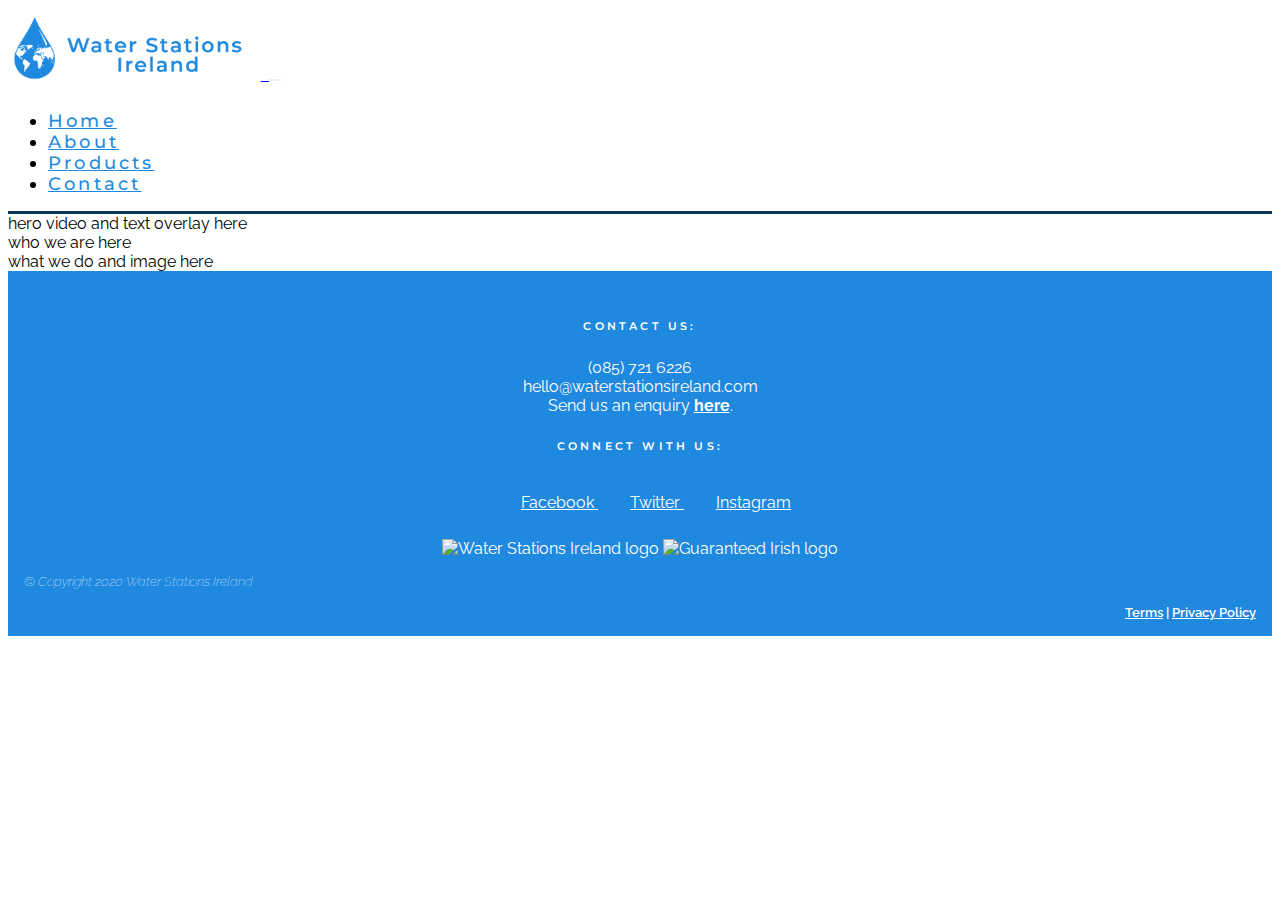
==== index.html @ 772054bf "Add second row to footer with copyright and 2 currently empty links, change colour on links:hover" ====
<!DOCTYPE html>
<html lang="en">
<head>
    <meta charset="UTF-8">
    <meta name="viewport" content="width=device-width, initial-scale=1.0">
    <link rel="stylesheet" href="https://cdn.jsdelivr.net/npm/bootstrap@4.5.3/dist/css/bootstrap.min.css" integrity="sha384-TX8t27EcRE3e/ihU7zmQxVncDAy5uIKz4rEkgIXeMed4M0jlfIDPvg6uqKI2xXr2" crossorigin="anonymous">
    <link rel="stylesheet" href="https://use.fontawesome.com/releases/v5.6.3/css/all.css" integrity="sha384-UHRtZLI+pbxtHCWp1t77Bi1L4ZtiqrqD80Kn4Z8NTSRyMA2Fd33n5dQ8lWUE00s/" crossorigin="anonymous"/>
    <link rel="stylesheet" href="assets/css/style.css" type="text/css">
    <title>Water Stations Ireland</title>
</head>
<body>
<!------------HEADER--------------------->
    <header>
        <nav class="navbar navbar-expand-lg bg-white navbar-light">
            <a class="navbar-brand" href="index.html">
                <img id="logo" src="assets/images/ws-navlogo.png" alt="Water Stations Ireland logo">
            </a>
            <button class="navbar-toggler" type="button" data-toggle="collapse" data-target="#navigation-menu" aria-controls="navbarSupportedContent" aria-expanded="false" aria-label="Toggle navigation">
                <span class="navbar-toggler-icon"></span>
            </button>
            <div class="collapse navbar-collapse justify-content-end" id="navigation-menu">
                <ul class="navbar-nav">
                        <li class="nav-item ml-4">
                            <a class="nav-link" href="">Home</a>
                        </li>
                        <li class="nav-item ml-4">
                            <a class="nav-link" href="">About</a>
                        </li>
                        <li class="nav-item ml-4">
                            <a class="nav-link" href="">Products</a>
                        </li>
                        <li class="nav-item ml-4">
                            <a class="nav-link" href="">Contact</a>
                        </li>
                </ul> 
            </div>
        </nav>
    </header>
    <!------------End of HEADER---------------->

    <!------------HERO VIDEO------------------->
    <section>
        hero video and text overlay here
    </section>
    <!------------End of HERO VIDEO------------>

    <!------------INTRO--------------------->
    <section>
        who we are here
    </section>
    

    
    <section>
        what we do and image here
    </section>
    <!------------End of INTRO-------------->

    <!------------FOOTER--------------------->
    <footer class="footer-section container-fluid">
        <div class="row">
            <div class="col-sm-4">
                <h6>Contact Us:</h6>
                <p>(085) 721 6226 <br>
                hello@waterstationsireland.com <br>
                Send us an enquiry <a href="#"><strong>here</strong></a>.
                </p>
            </div>

            <div class="col-sm-4">
                <h6>Connect With Us:</h6>
                <a href="https://www.facebook.com/waterstations.ie" target="_blank">
                    <i class="fab fa-facebook-f" aria-hidden="true"></i>
                    <span class="sr-only">Facebook</span>
                </a>
                <a href="https://twitter.com/WaterStationsIE" target="_blank">
                    <i class="fab fa-twitter" aria-hidden="true"></i>
                    <span class="sr-only">Twitter</span>
                </a>   
                <a href="https://www.instagram.com/waterstationsie/" target="_blank">
                    <i class="fab fa-instagram" aria-hidden="true"></i>
                    <span class="sr-only">Instagram</span>
                </a>    
            </div>

            <div class="col-sm-4">        
                <img class="footer-logo1" src="assets/images/ws-logo8-wt.png" alt="Water Stations Ireland logo">
                <img class="footer-logo2" src="assets/images/gi-logo1-wt.png" alt="Guaranteed Irish logo">
            </div>    
        </div>
        <div class="row">
            <div class="col footer-copyright">
            <em>&copy; Copyright 2020 Water Stations Ireland</em>
            </div>
            <div class="col footer-terms">
            <a href="#">Terms</a> | <a href="#">Privacy Policy</a>
            </div>
        </div>
    </footer>
    <!------------End of FOOTER--------------------->

<script src="https://code.jquery.com/jquery-3.5.1.slim.min.js" integrity="sha384-DfXdz2htPH0lsSSs5nCTpuj/zy4C+OGpamoFVy38MVBnE+IbbVYUew+OrCXaRkfj" crossorigin="anonymous"></script>
<script src="https://cdn.jsdelivr.net/npm/bootstrap@4.5.3/dist/js/bootstrap.bundle.min.js" integrity="sha384-ho+j7jyWK8fNQe+A12Hb8AhRq26LrZ/JpcUGGOn+Y7RsweNrtN/tE3MoK7ZeZDyx" crossorigin="anonymous"></script>    
</body>
</html>
---- assets/css/style.css ----
@import url('https://fonts.googleapis.com/css2?family=Montserrat:ital,wght@0,300;0,400;0,500;0,600;0,700;1,300;1,400;1,500;1,600;1,700&family=Raleway:ital,wght@0,300;0,400;0,500;0,600;0,700;1,300;1,400;1,500;1,600;1,700&display=swap');

/*-------------------------General----------------------- */
body {
    font-family: "Raleway", sans-serif;
}

/*-------------------------Header----------------------- */ 
#logo {
    height: 4rem;
}

.navbar {
    padding-top: 0.5rem;
    font-family: "Montserrat", sans-serif;
    font-size: 110%;
    font-weight: 500;
    letter-spacing: 0.2rem;
    border-bottom: .2rem solid #0C375A;
}

.navbar-brand {
    margin-right: 0;
}

.navbar-toggler {
    border: none;
    font-size: 120%;;
}

.navbar-collapse {
    padding-top: .5rem;
}

.navbar-light .navbar-nav .nav-link {
    color: #1F89E0;
}

.navbar-light .navbar-nav .nav-link:hover {
    color: #0C375A;
}

/*-------------------------Home Page-------------------- */ 

/*-------------------------About Page------------------- */ 

/*----------------------Products Page----------------- */ 

/*----------------------Contact Page-------------------- */ 

/*-------------------------Footer----------------------- */ 

.footer-section {
    color: #ffffff;
    background-color: #1F89E0;
    text-align: center;
    padding: 1.5rem 1rem 1rem 1rem;
}

.footer-section h6 {
    font-family: "Montserrat", sans-serif;
    text-transform: uppercase;
    font-weight: 600;
    letter-spacing: 0.2rem;  
}

.footer-section a {
    color: #ffffff;
}

.footer-section a:hover {
    color: #161412;
    text-decoration: none;
}

.footer-section a i {
    font-size: xx-large;
    padding: 1rem;
}

.footer-logo1 {
    height: 5rem;
    margin-top: 1rem;
}

.footer-logo2 {
    height: 4rem;
    margin-top: 1rem;
    padding-top: 0.5rem;
}

.footer-copyright {
    font-size: 80%;
    font-weight: 100;
    margin-top: 1rem;
    text-align: left;
}

.footer-terms {
    font-size: 80%;
    font-weight: 600;
    margin-top: 1rem;
    text-align: right;
}
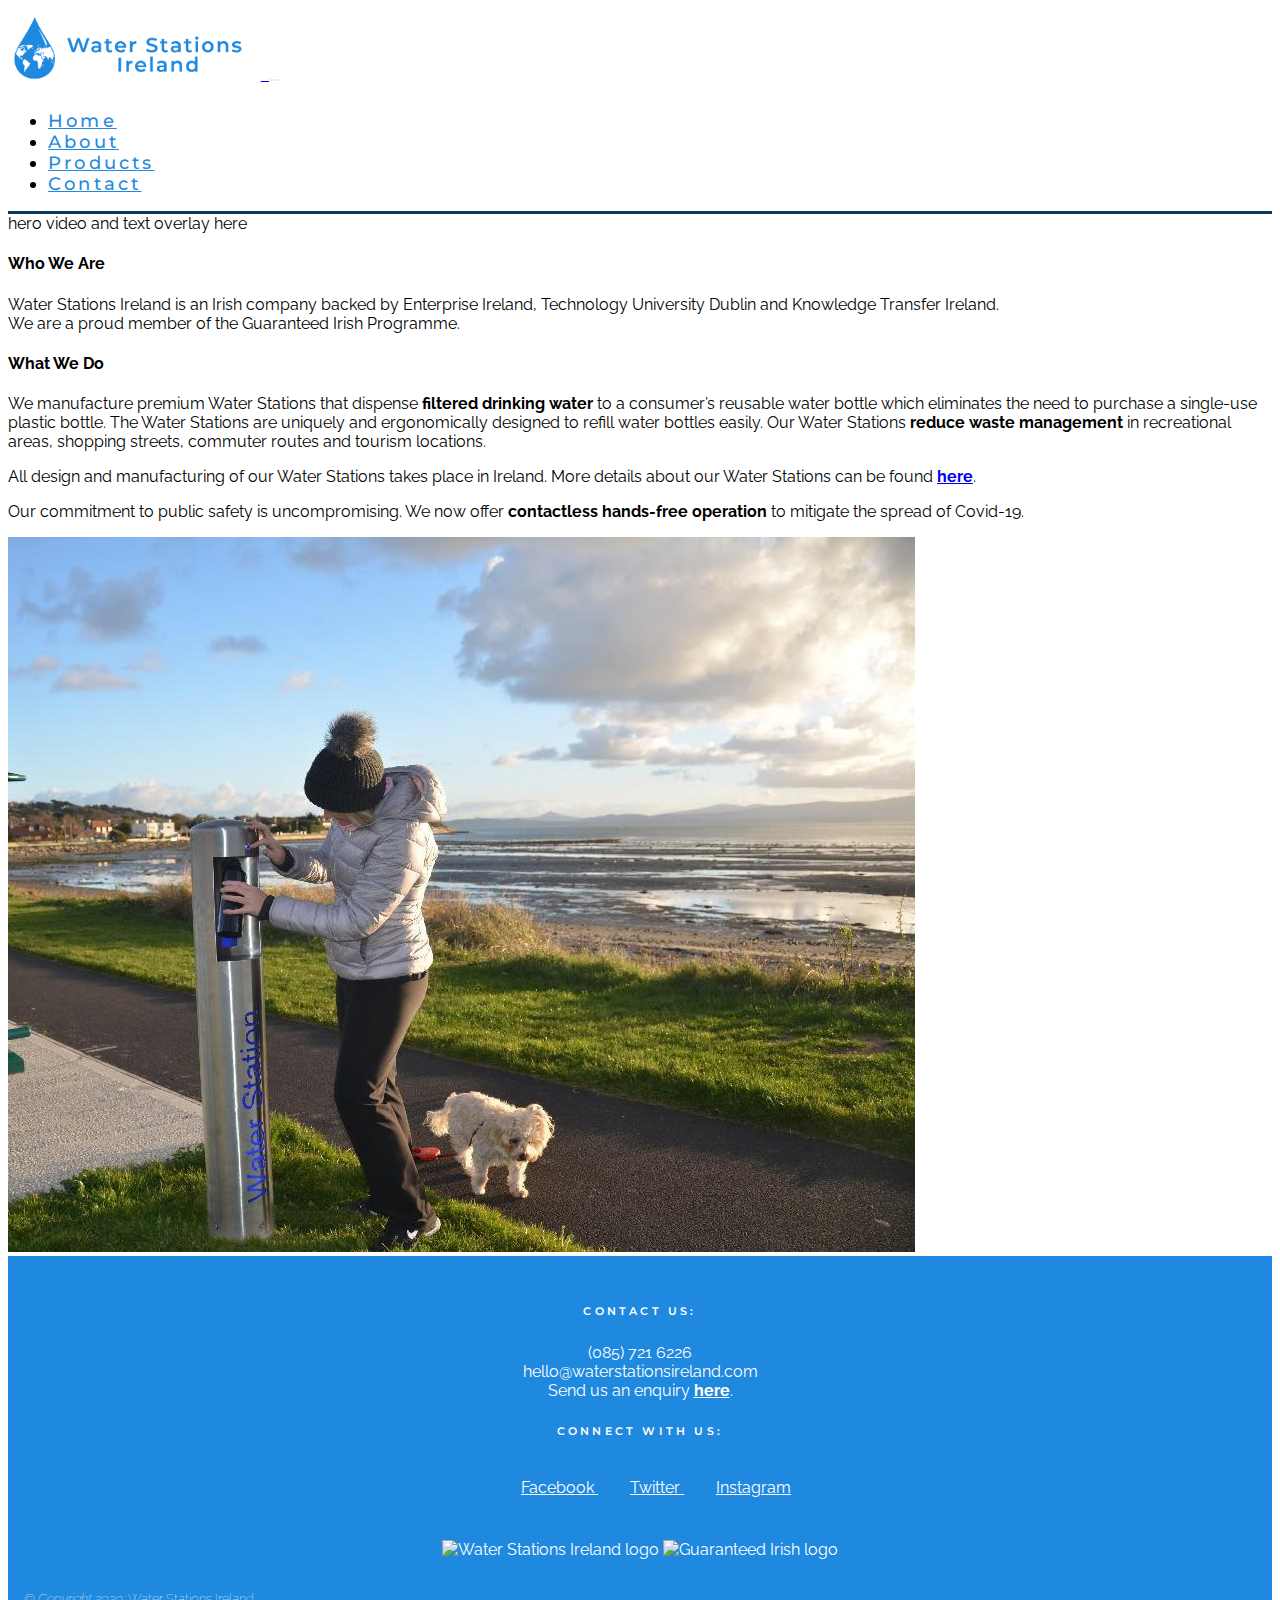
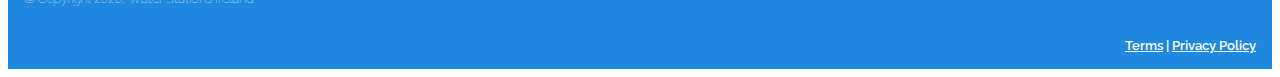
==== commit 09c05330: "Add text and home image to introduction section on home page with bootstrap grid use" ====
--- a/index.html
+++ b/index.html
@@ -45,15 +45,44 @@
     <!------------End of HERO VIDEO------------>
 
     <!------------INTRO--------------------->
-    <section>
-        who we are here
-    </section>
+    <div class="container-fluid">
+        <div class="who-section">
+            <h4>Who We Are</h4>
+            <p>
+                Water Stations Ireland is an Irish company backed by Enterprise Ireland, 
+                Technology University Dublin and Knowledge Transfer Ireland.<br> 
+                We are a proud member of the Guaranteed Irish Programme.       
+            </p>
+        </div>
+
+        <div class="row what-section">
+            <div class="col-lg-6 intro-section">
+            <h4>What We Do</h4>
+            <p>
+                We manufacture premium Water Stations that dispense <strong>filtered drinking water</strong>
+                to a consumer’s reusable water bottle which eliminates the need to purchase a 
+                single-use plastic bottle. The Water Stations are uniquely and ergonomically 
+                designed to refill water bottles easily. Our Water Stations <strong>reduce waste 
+                management</strong> in recreational areas, shopping streets, commuter routes and tourism 
+                locations.
+            </p>
+            <p>
+                All design and manufacturing of our Water Stations takes place in Ireland. More details 
+                about our Water Stations can be found <a href="#"><strong>here</strong></a>.
+            </p>
+            <p>
+                Our commitment to public safety is uncompromising. We now offer <strong>contactless hands-free 
+                operation</strong> to mitigate the spread of Covid-19.
+            </p>
+            </div>
+
+            <div class="col-lg-6 home-image">
+                <img src="assets/images/home-image.jpg" alt="Water Station being used by a woman to refill water bottle">
+            </div>
+        </div>
     
-
     
-    <section>
-        what we do and image here
-    </section>
+    </div>
     <!------------End of INTRO-------------->
 
     <!------------FOOTER--------------------->
@@ -90,7 +119,7 @@
         </div>
         <div class="row">
             <div class="col footer-copyright">
-            <em>&copy; Copyright 2020 Water Stations Ireland</em>
+            <em>&copy; Copyright 2020;</em> Water Stations Ireland
             </div>
             <div class="col footer-terms">
             <a href="#">Terms</a> | <a href="#">Privacy Policy</a>
--- a/assets/css/style.css
+++ b/assets/css/style.css
@@ -42,6 +42,8 @@
 
 /*-------------------------Home Page-------------------- */ 
 
+
+
 /*-------------------------About Page------------------- */ 
 
 /*----------------------Products Page----------------- */ 
@@ -85,20 +87,22 @@
 
 .footer-logo2 {
     height: 4rem;
-    margin-top: 1rem;
+    margin-top: 2rem;
     padding-top: 0.5rem;
 }
 
 .footer-copyright {
     font-size: 80%;
     font-weight: 100;
-    margin-top: 1rem;
+    padding-top: 2rem;
     text-align: left;
 }
 
 .footer-terms {
     font-size: 80%;
     font-weight: 600;
-    margin-top: 1rem;
+    padding-top: 2rem;
     text-align: right;
-}+}
+
+/*------------------Media Queries----------------------- */ 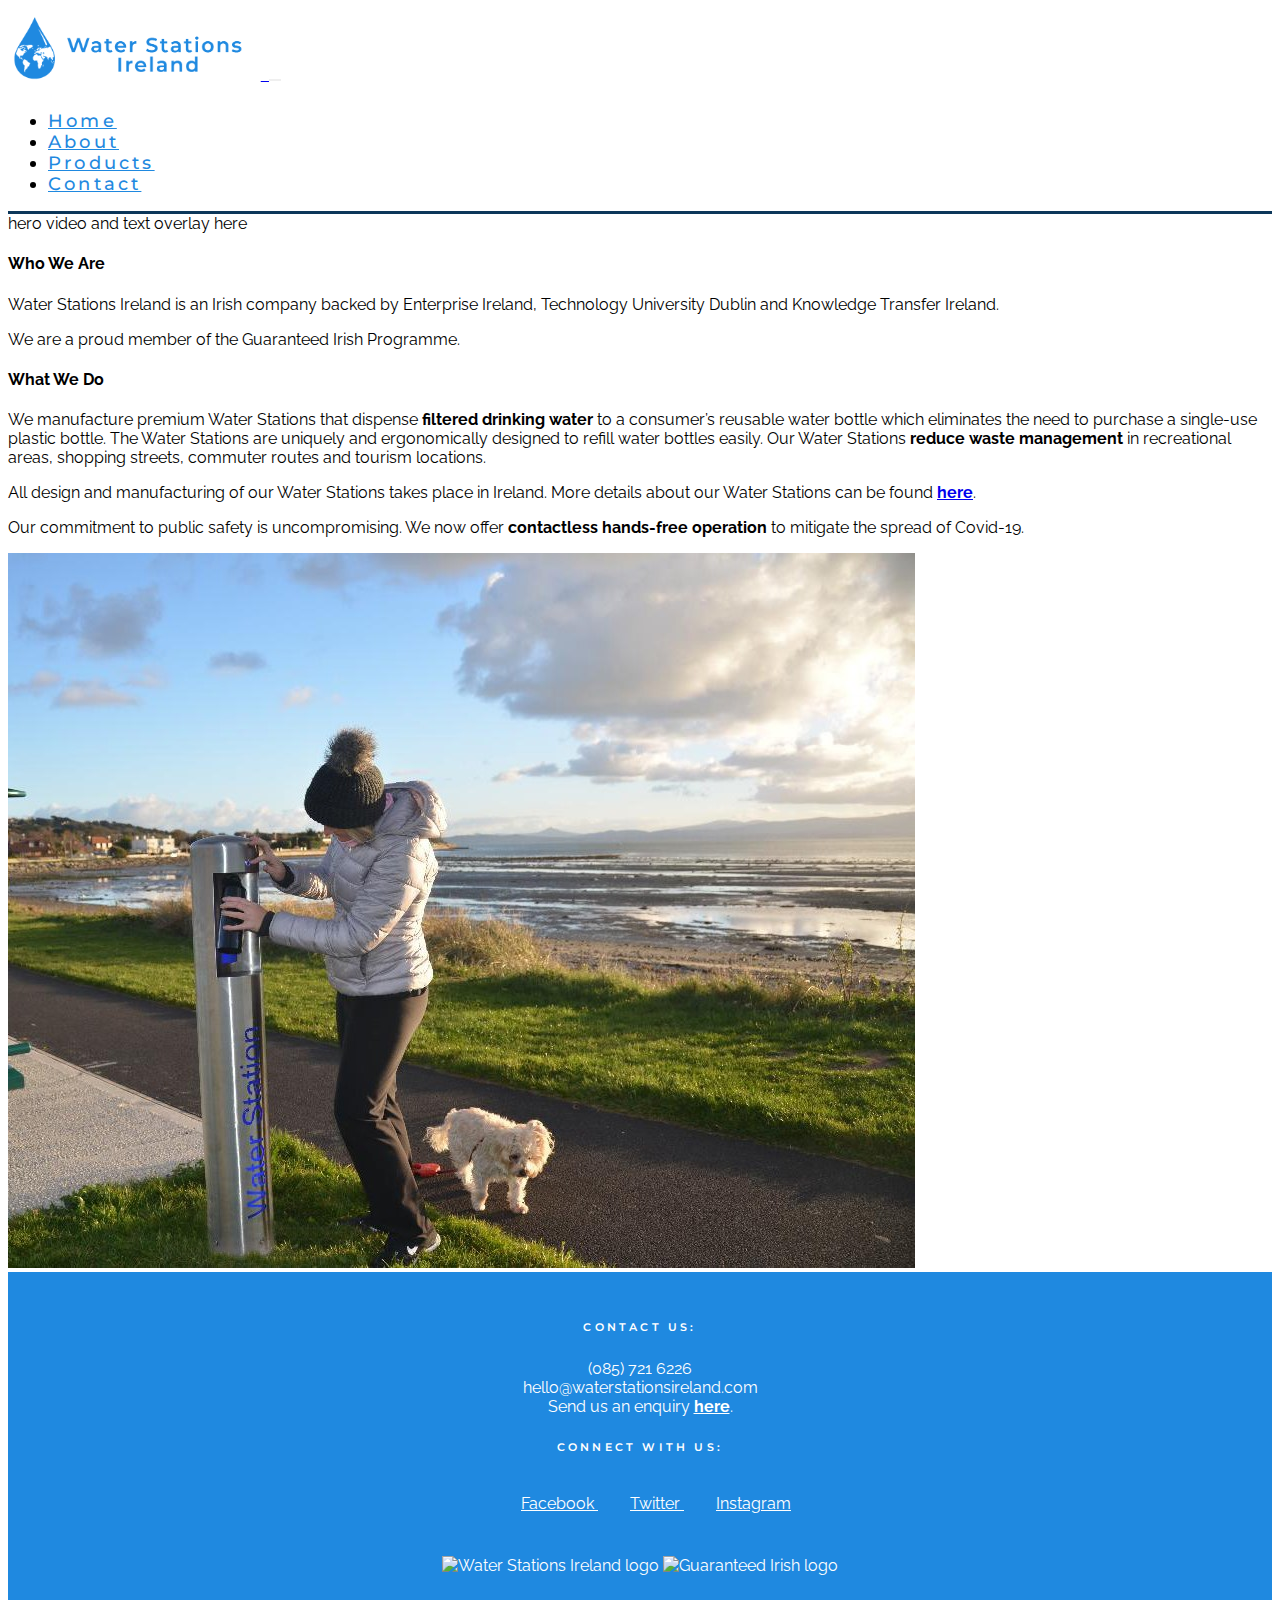
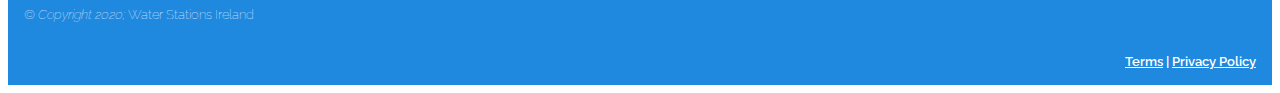
==== commit efcfa18f: "Fix layout issue in introduction section on home page" ====
--- a/index.html
+++ b/index.html
@@ -50,34 +50,36 @@
             <h4>Who We Are</h4>
             <p>
                 Water Stations Ireland is an Irish company backed by Enterprise Ireland, 
-                Technology University Dublin and Knowledge Transfer Ireland.<br> 
-                We are a proud member of the Guaranteed Irish Programme.       
+                Technology University Dublin and Knowledge Transfer Ireland.       
+            </p>
+            <p>
+                We are a proud member of the Guaranteed Irish Programme.
             </p>
         </div>
 
         <div class="row what-section">
             <div class="col-lg-6 intro-section">
-            <h4>What We Do</h4>
-            <p>
-                We manufacture premium Water Stations that dispense <strong>filtered drinking water</strong>
-                to a consumer’s reusable water bottle which eliminates the need to purchase a 
-                single-use plastic bottle. The Water Stations are uniquely and ergonomically 
-                designed to refill water bottles easily. Our Water Stations <strong>reduce waste 
-                management</strong> in recreational areas, shopping streets, commuter routes and tourism 
-                locations.
-            </p>
-            <p>
-                All design and manufacturing of our Water Stations takes place in Ireland. More details 
-                about our Water Stations can be found <a href="#"><strong>here</strong></a>.
-            </p>
-            <p>
-                Our commitment to public safety is uncompromising. We now offer <strong>contactless hands-free 
-                operation</strong> to mitigate the spread of Covid-19.
-            </p>
+                <h4>What We Do</h4>
+                <p>
+                    We manufacture premium Water Stations that dispense <strong>filtered drinking water</strong>
+                    to a consumer’s reusable water bottle which eliminates the need to purchase a 
+                    single-use plastic bottle. The Water Stations are uniquely and ergonomically 
+                    designed to refill water bottles easily. Our Water Stations <strong>reduce waste 
+                    management</strong> in recreational areas, shopping streets, commuter routes and tourism 
+                    locations.
+                </p>
+                <p>
+                    All design and manufacturing of our Water Stations takes place in Ireland. More details 
+                    about our Water Stations can be found <a href="#"><strong>here</strong></a>.
+                </p>
+                <p>
+                    Our commitment to public safety is uncompromising. We now offer <strong>contactless hands-free 
+                    operation</strong> to mitigate the spread of Covid-19.
+                </p>
             </div>
 
             <div class="col-lg-6 home-image">
-                <img src="assets/images/home-image.jpg" alt="Water Station being used by a woman to refill water bottle">
+                <img class="img-fluid" src="assets/images/home-image.jpg" alt="Water Station being used by a woman to refill water bottle">
             </div>
         </div>
     
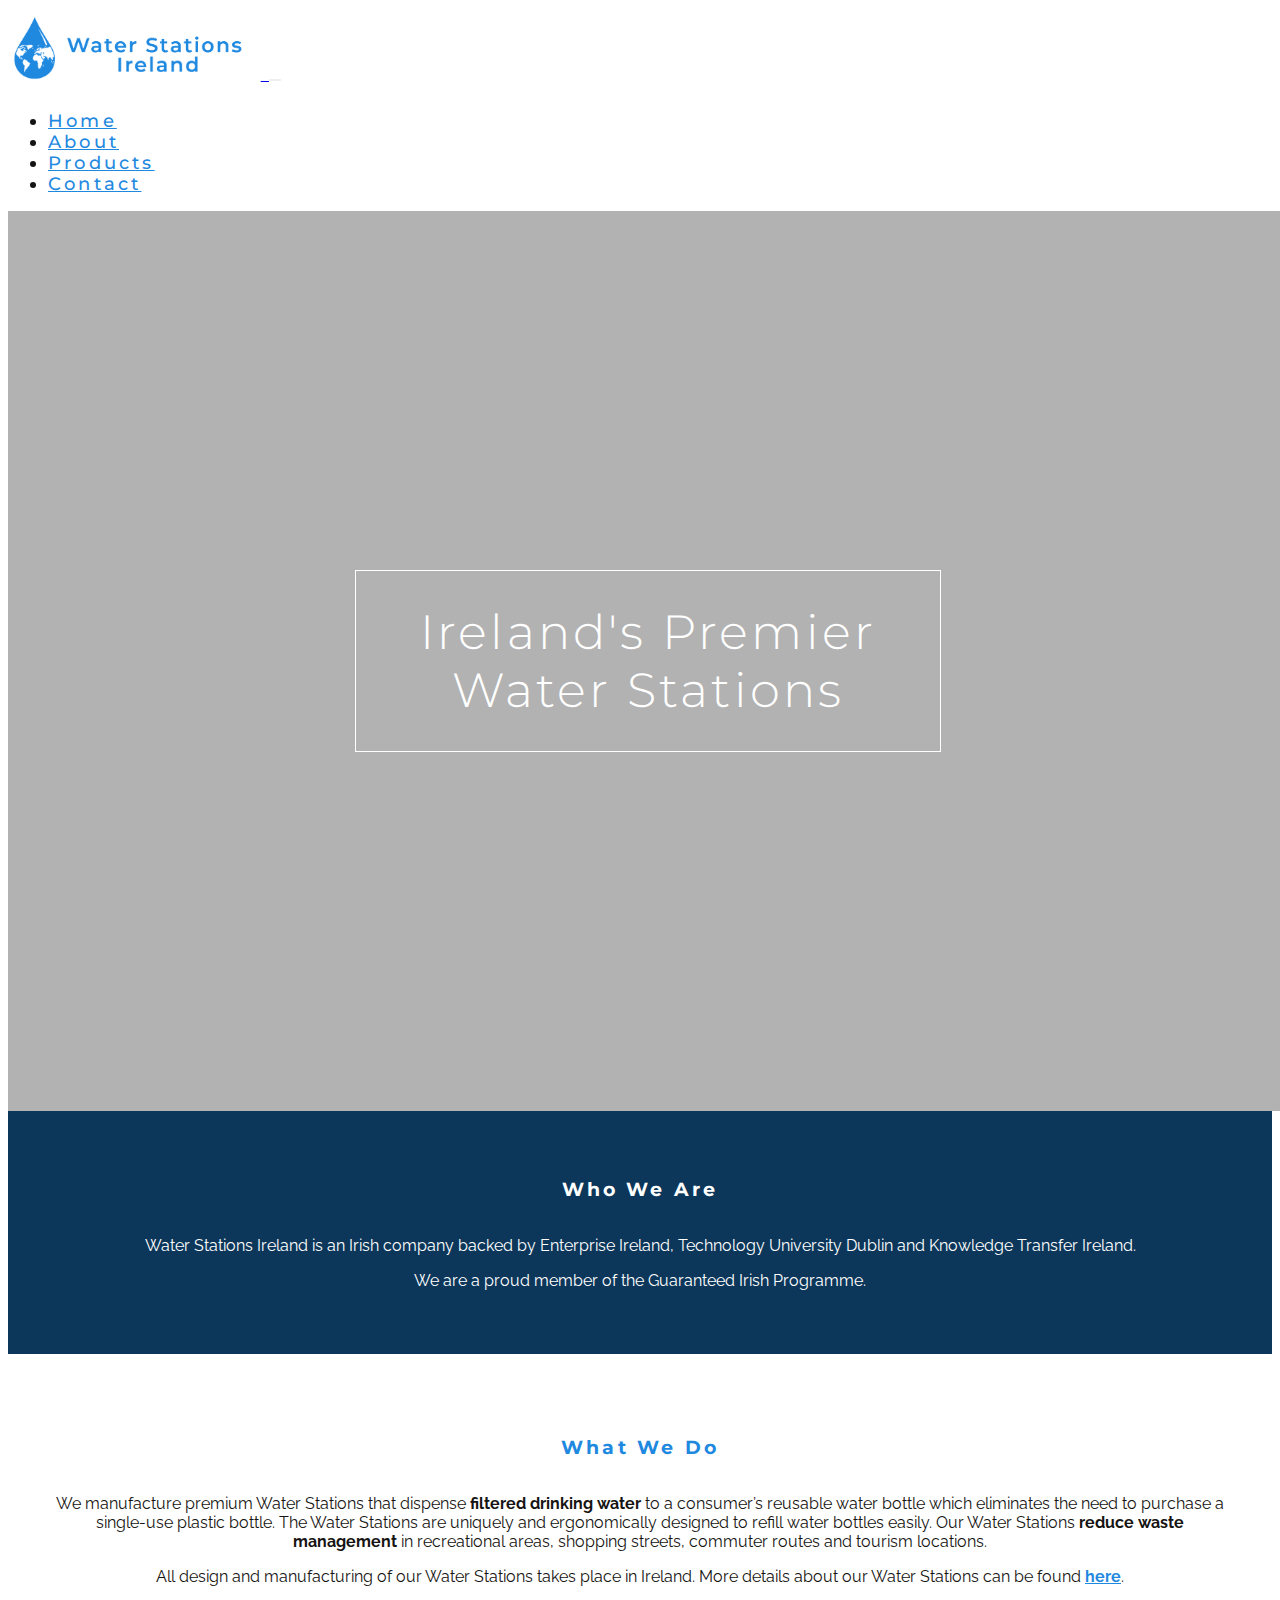
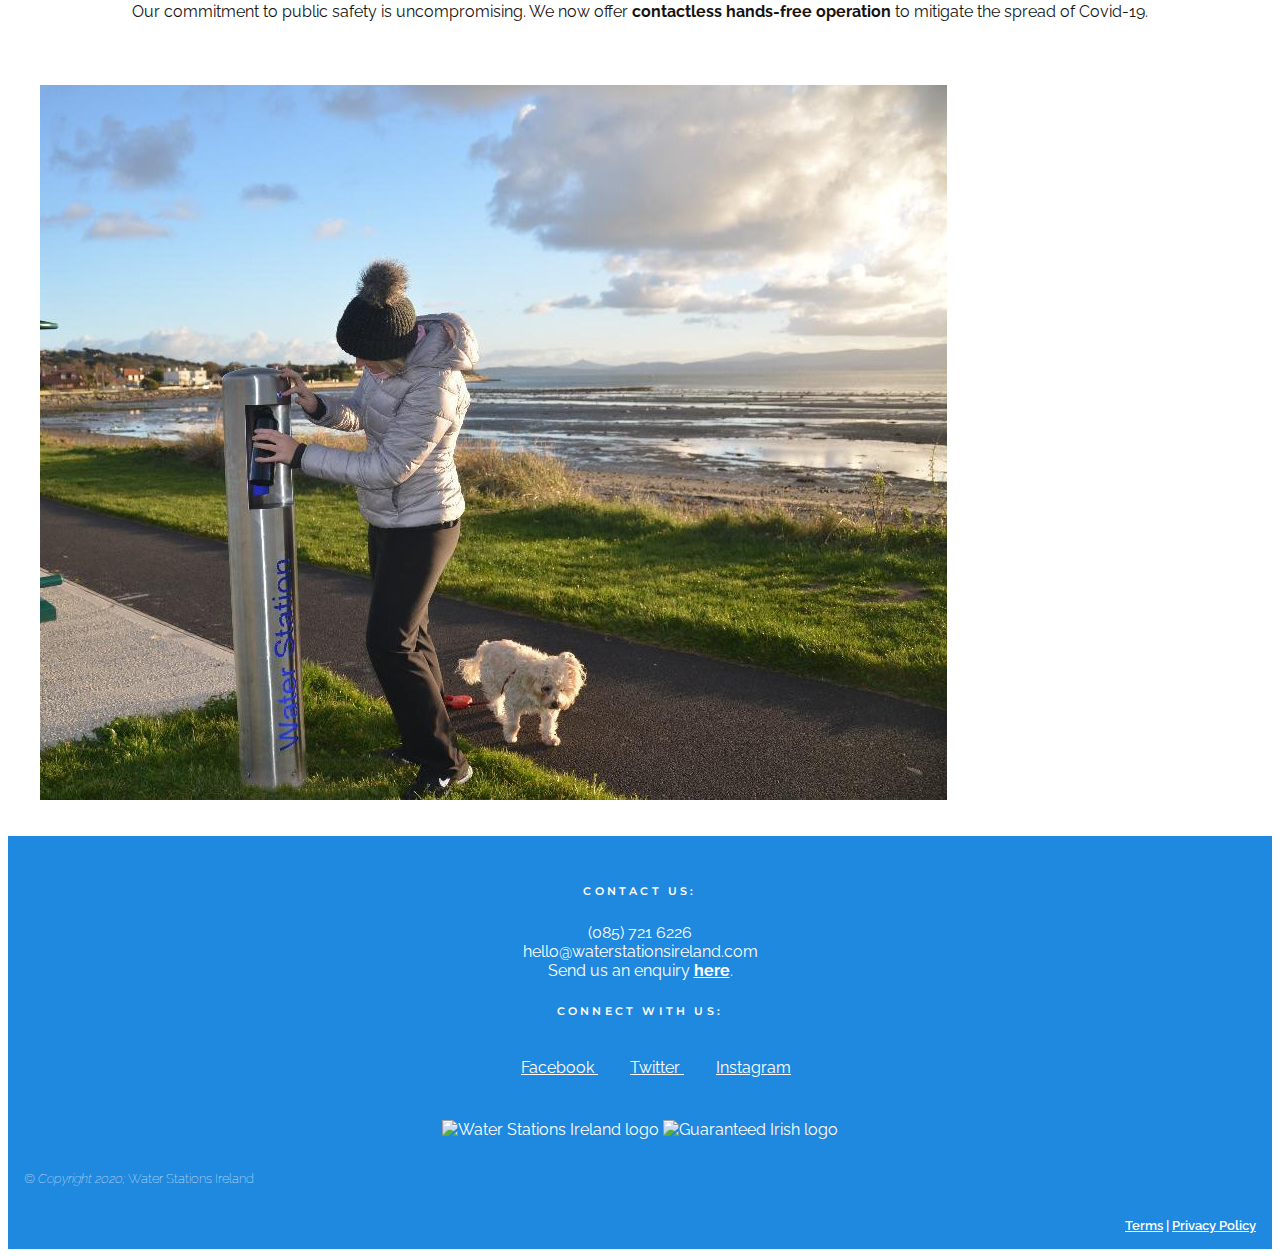
==== commit 91e157e1: "Add working links to other (currently empty) pages in nav bar, intro-section and footer" ====
--- a/index.html
+++ b/index.html
@@ -11,7 +11,7 @@
 <body>
 <!------------HEADER--------------------->
     <header>
-        <nav class="navbar navbar-expand-lg bg-white navbar-light">
+        <nav class="navbar navbar-expand-lg bg-white navbar-light fixed-top">
             <a class="navbar-brand" href="index.html">
                 <img id="logo" src="assets/images/ws-navlogo.png" alt="Water Stations Ireland logo">
             </a>
@@ -21,16 +21,16 @@
             <div class="collapse navbar-collapse justify-content-end" id="navigation-menu">
                 <ul class="navbar-nav">
                         <li class="nav-item ml-4">
-                            <a class="nav-link" href="">Home</a>
+                            <a class="nav-link" href="index.html">Home</a>
                         </li>
                         <li class="nav-item ml-4">
-                            <a class="nav-link" href="">About</a>
+                            <a class="nav-link" href="about.html">About</a>
                         </li>
                         <li class="nav-item ml-4">
-                            <a class="nav-link" href="">Products</a>
+                            <a class="nav-link" href="products.html">Products</a>
                         </li>
                         <li class="nav-item ml-4">
-                            <a class="nav-link" href="">Contact</a>
+                            <a class="nav-link" href="contact.html">Contact</a>
                         </li>
                 </ul> 
             </div>
@@ -39,15 +39,18 @@
     <!------------End of HEADER---------------->
 
     <!------------HERO VIDEO------------------->
-    <section>
-        hero video and text overlay here
-    </section>
+    <div id="video-container">
+        <video id="water-bg" src="assets/video/water.mp4" autoplay loop playsinline></video>
+        <div id="overlay">
+            <h1 class="slogan">Ireland's Premier<br>Water Stations</h1>
+        </div>
+    </div>
     <!------------End of HERO VIDEO------------>
 
     <!------------INTRO--------------------->
     <div class="container-fluid">
         <div class="who-section">
-            <h4>Who We Are</h4>
+            <h3>Who We Are</h3>
             <p>
                 Water Stations Ireland is an Irish company backed by Enterprise Ireland, 
                 Technology University Dublin and Knowledge Transfer Ireland.       
@@ -59,7 +62,7 @@
 
         <div class="row what-section">
             <div class="col-lg-6 intro-section">
-                <h4>What We Do</h4>
+                <h3>What We Do</h3>
                 <p>
                     We manufacture premium Water Stations that dispense <strong>filtered drinking water</strong>
                     to a consumer’s reusable water bottle which eliminates the need to purchase a 
@@ -70,7 +73,7 @@
                 </p>
                 <p>
                     All design and manufacturing of our Water Stations takes place in Ireland. More details 
-                    about our Water Stations can be found <a href="#"><strong>here</strong></a>.
+                    about our Water Stations can be found <a href="products.html"><strong>here</strong></a>.
                 </p>
                 <p>
                     Our commitment to public safety is uncompromising. We now offer <strong>contactless hands-free 
@@ -94,7 +97,7 @@
                 <h6>Contact Us:</h6>
                 <p>(085) 721 6226 <br>
                 hello@waterstationsireland.com <br>
-                Send us an enquiry <a href="#"><strong>here</strong></a>.
+                Send us an enquiry <a href="contact.html"><strong>here</strong></a>.
                 </p>
             </div>
 
--- a/assets/css/style.css
+++ b/assets/css/style.css
@@ -3,6 +3,7 @@
 /*-------------------------General----------------------- */
 body {
     font-family: "Raleway", sans-serif;
+    color: #161412;
 }
 
 /*-------------------------Header----------------------- */ 
@@ -16,7 +17,6 @@
     font-size: 110%;
     font-weight: 500;
     letter-spacing: 0.2rem;
-    border-bottom: .2rem solid #0C375A;
 }
 
 .navbar-brand {
@@ -39,11 +39,86 @@
 .navbar-light .navbar-nav .nav-link:hover {
     color: #0C375A;
 }
+/*-------------------------Hero Video-------------------- */ 
+#video-container {
+    width: 100vw;
+    height: 100vh;
+    overflow: hidden;
+    align-content: center;
+    position: relative;
+}
+
+#water-bg {
+    height: 100%;
+    width: 100%;
+    object-fit: cover; 
+}
+
+#overlay {
+    top: 0;
+    left: 0;
+    position: absolute;
+    height: 100%;
+    width: 100%;
+    background-color: rgba(0,0,0,0.3);
+    display: flex;
+    align-items: center;
+    justify-content: center;
+}
+
+.slogan {
+    font-family: "Montserrat", sans-serif;
+    font-weight: 300;
+    letter-spacing: 0.2rem;
+    text-align: center;
+    color: #ffffff;
+    border: 0.1rem solid #ffffff;
+    padding: 2rem 4rem;
+}
 
 /*-------------------------Home Page-------------------- */ 
-
-
-
+.container-fluid {
+    padding: 0;
+}
+.who-section {
+    background-color: #0C375A;
+    color: #ffffff;
+    text-align: center;
+    padding: 3rem 1.5rem;
+}
+
+.what-section {
+    margin-right: 0;
+}
+
+.intro-section {
+    text-align: center;
+    padding: 4rem 2.5rem 1rem 2.5rem;
+}
+
+.intro-section a {
+    color: #1F89E0;
+}
+
+.intro-section a:hover {
+    color: #0C375A;
+    text-decoration: none;
+}
+
+h3 {
+    font-family: "Montserrat", sans-serif;
+    letter-spacing: 0.2rem;
+    padding-bottom: 1rem;
+}
+
+.intro-section h3 {
+    color: #1F89E0;
+}
+
+.home-image {
+    align-content: center;
+    padding: 2rem 1rem 2rem 2rem;
+}
 /*-------------------------About Page------------------- */ 
 
 /*----------------------Products Page----------------- */ 
@@ -105,4 +180,28 @@
     text-align: right;
 }
 
-/*------------------Media Queries----------------------- */ +/*------------------Media Queries----------------------- */ 
+@media only screen and (max-width: 576px) {
+    .slogan {
+        font-size: 2rem;
+        padding: 2rem 1rem;
+    }
+    .footer-section h6 {
+        display: none;
+    }
+    .footer-section a i {
+        padding: 1.5rem;
+    }
+}
+
+@media only screen and (min-width: 900px) {
+    .slogan {
+        font-size: 3rem;
+    }
+}
+
+@media only screen and (min-width: 576px) and (max-width:1063px) {
+    .footer-logo2 {
+        display: none;
+    }
+}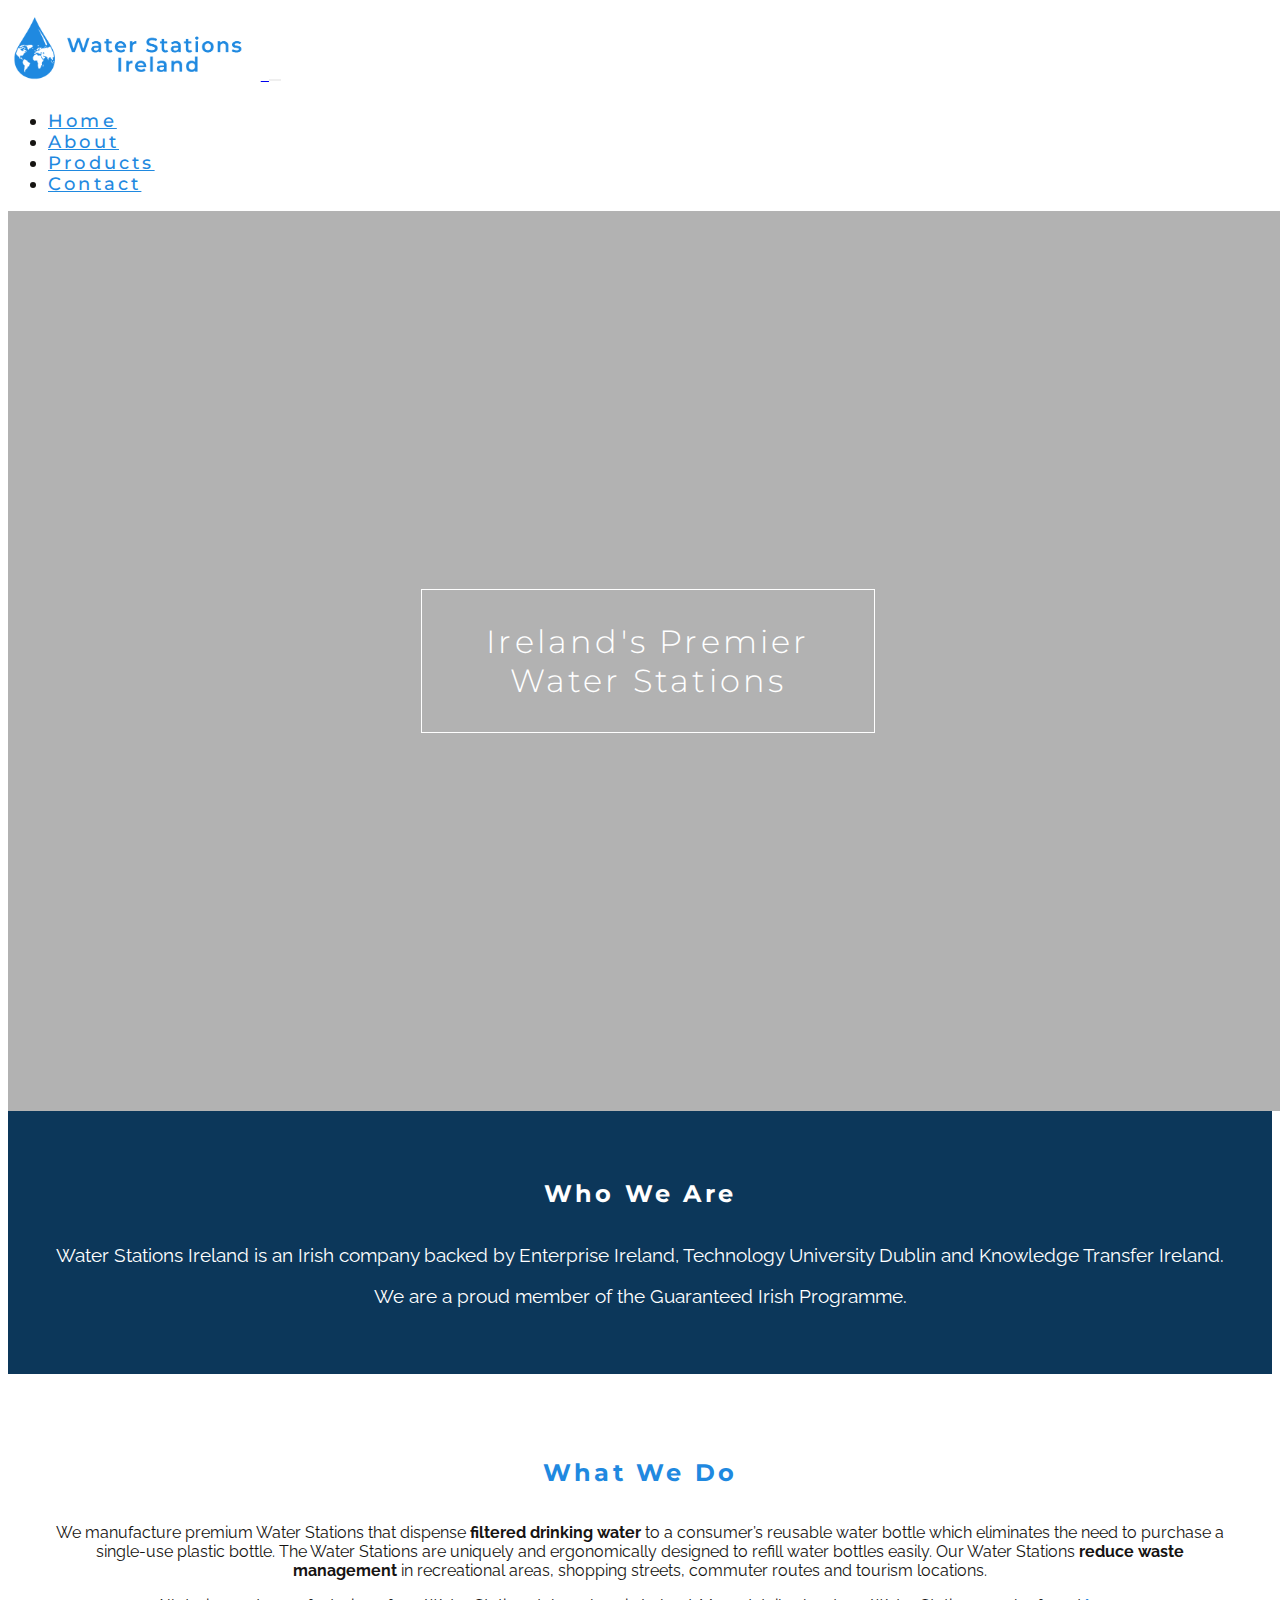
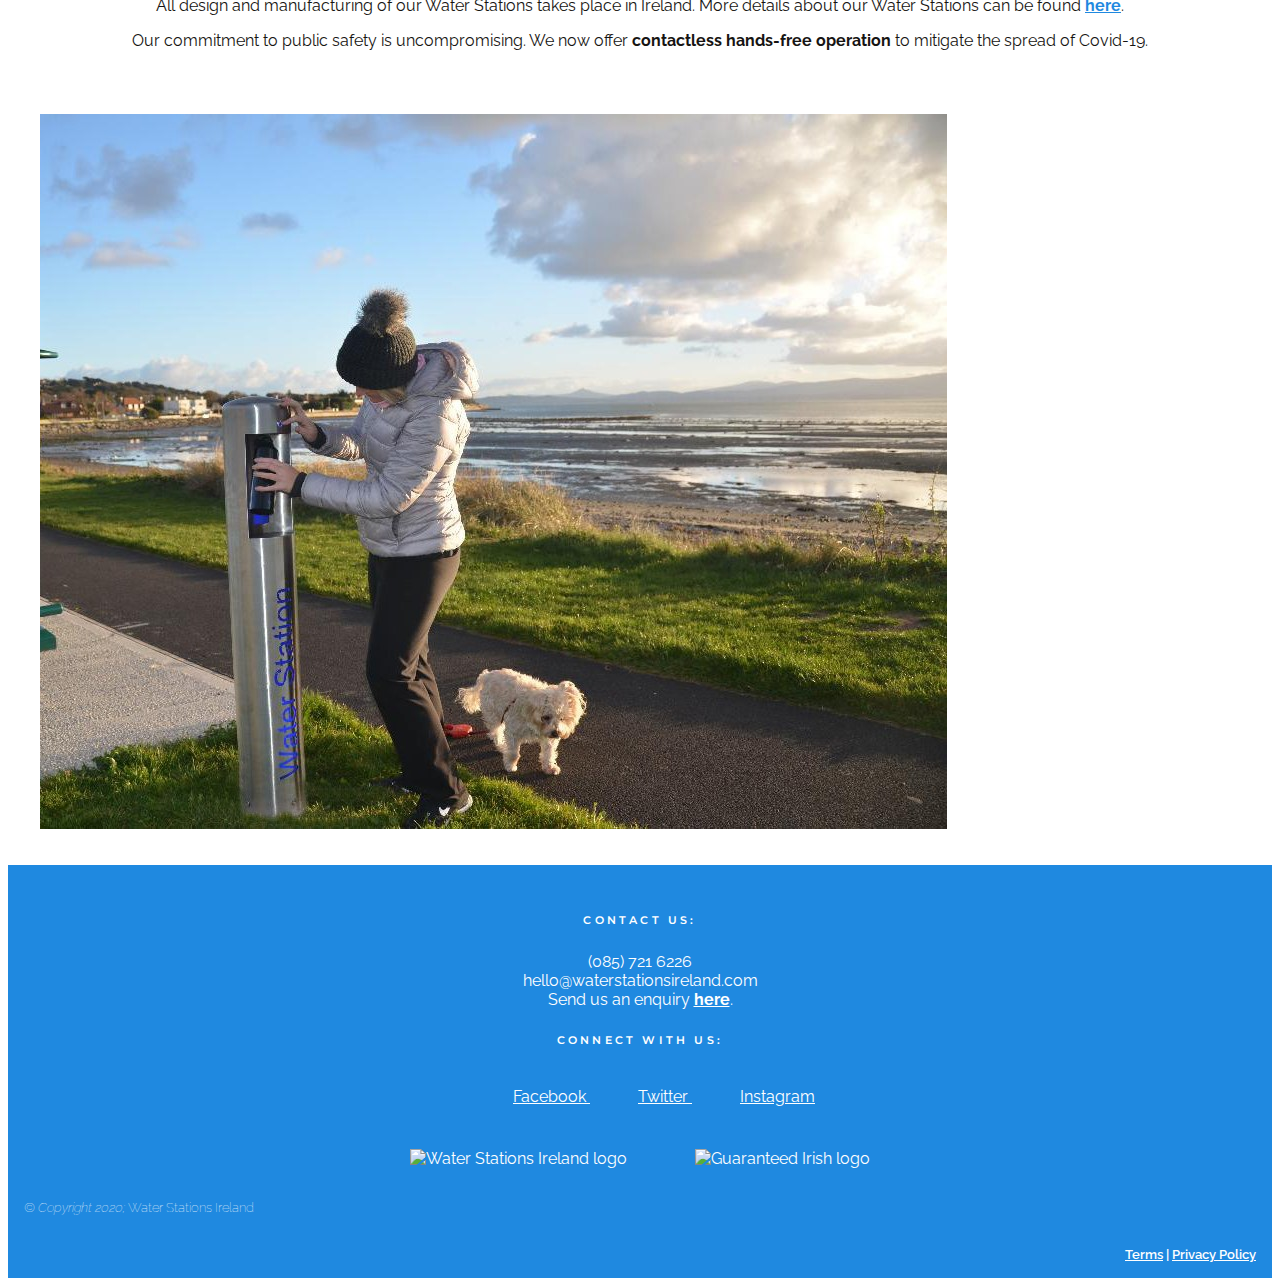
==== commit 2d3726bf: "Update font and heading sizes of intro section" ====
--- a/index.html
+++ b/index.html
@@ -50,7 +50,7 @@
     <!------------INTRO--------------------->
     <div class="container-fluid">
         <div class="who-section">
-            <h3>Who We Are</h3>
+            <h2>Who We Are</h2>
             <p>
                 Water Stations Ireland is an Irish company backed by Enterprise Ireland, 
                 Technology University Dublin and Knowledge Transfer Ireland.       
@@ -62,7 +62,7 @@
 
         <div class="row what-section">
             <div class="col-lg-6 intro-section">
-                <h3>What We Do</h3>
+                <h2>What We Do</h2>
                 <p>
                     We manufacture premium Water Stations that dispense <strong>filtered drinking water</strong>
                     to a consumer’s reusable water bottle which eliminates the need to purchase a 
@@ -93,7 +93,7 @@
     <!------------FOOTER--------------------->
     <footer class="footer-section container-fluid">
         <div class="row">
-            <div class="col-sm-4">
+            <div class="col-sm-6 col-md-6 col-lg-4">
                 <h6>Contact Us:</h6>
                 <p>(085) 721 6226 <br>
                 hello@waterstationsireland.com <br>
@@ -101,7 +101,7 @@
                 </p>
             </div>
 
-            <div class="col-sm-4">
+            <div class="col-sm-6 col-md-6 col-lg-4">
                 <h6>Connect With Us:</h6>
                 <a href="https://www.facebook.com/waterstations.ie" target="_blank">
                     <i class="fab fa-facebook-f" aria-hidden="true"></i>
@@ -117,7 +117,7 @@
                 </a>    
             </div>
 
-            <div class="col-sm-4">        
+            <div class="col-sm-12 col-md-12 col-lg-4">        
                 <img class="footer-logo1" src="assets/images/ws-logo8-wt.png" alt="Water Stations Ireland logo">
                 <img class="footer-logo2" src="assets/images/gi-logo1-wt.png" alt="Guaranteed Irish logo">
             </div>    
--- a/assets/css/style.css
+++ b/assets/css/style.css
@@ -87,6 +87,10 @@
     padding: 3rem 1.5rem;
 }
 
+.who-section p {
+    font-size: 1.2rem;
+}
+
 .what-section {
     margin-right: 0;
 }
@@ -105,13 +109,13 @@
     text-decoration: none;
 }
 
-h3 {
+h2 {
     font-family: "Montserrat", sans-serif;
     letter-spacing: 0.2rem;
     padding-bottom: 1rem;
 }
 
-.intro-section h3 {
+.intro-section h2 {
     color: #1F89E0;
 }
 
@@ -152,7 +156,7 @@
 
 .footer-section a i {
     font-size: xx-large;
-    padding: 1rem;
+    padding: 1rem 1.5rem;
 }
 
 .footer-logo1 {
@@ -181,7 +185,7 @@
 }
 
 /*------------------Media Queries----------------------- */ 
-@media only screen and (max-width: 576px) {
+@media only screen and (max-width: 575px) {
     .slogan {
         font-size: 2rem;
         padding: 2rem 1rem;
@@ -189,19 +193,29 @@
     .footer-section h6 {
         display: none;
     }
-    .footer-section a i {
-        padding: 1.5rem;
+    .footer-copyright,
+    .footer-terms {
+        text-align: center;
     }
 }
 
-@media only screen and (min-width: 900px) {
-    .slogan {
-        font-size: 3rem;
-    }
-}
-
-@media only screen and (min-width: 576px) and (max-width:1063px) {
-    .footer-logo2 {
-        display: none;
-    }
-}+@media only screen and (min-width: 576px) {
+     .footer-logo1 {
+         padding-right: 2rem;
+     }
+     .footer-logo2 {
+         padding-left: 2rem;
+     }
+ }
+
+ @media only screen and (max-width: 1258px) and (min-width: 992px) {
+     .footer-logo1 {
+         height: 4.5rem;
+         padding-right: 0;
+     }
+     .footer-logo2 {
+         height: 3.5rem;
+         padding-left: 0;
+         margin-top: 1.5rem;
+     }
+ }
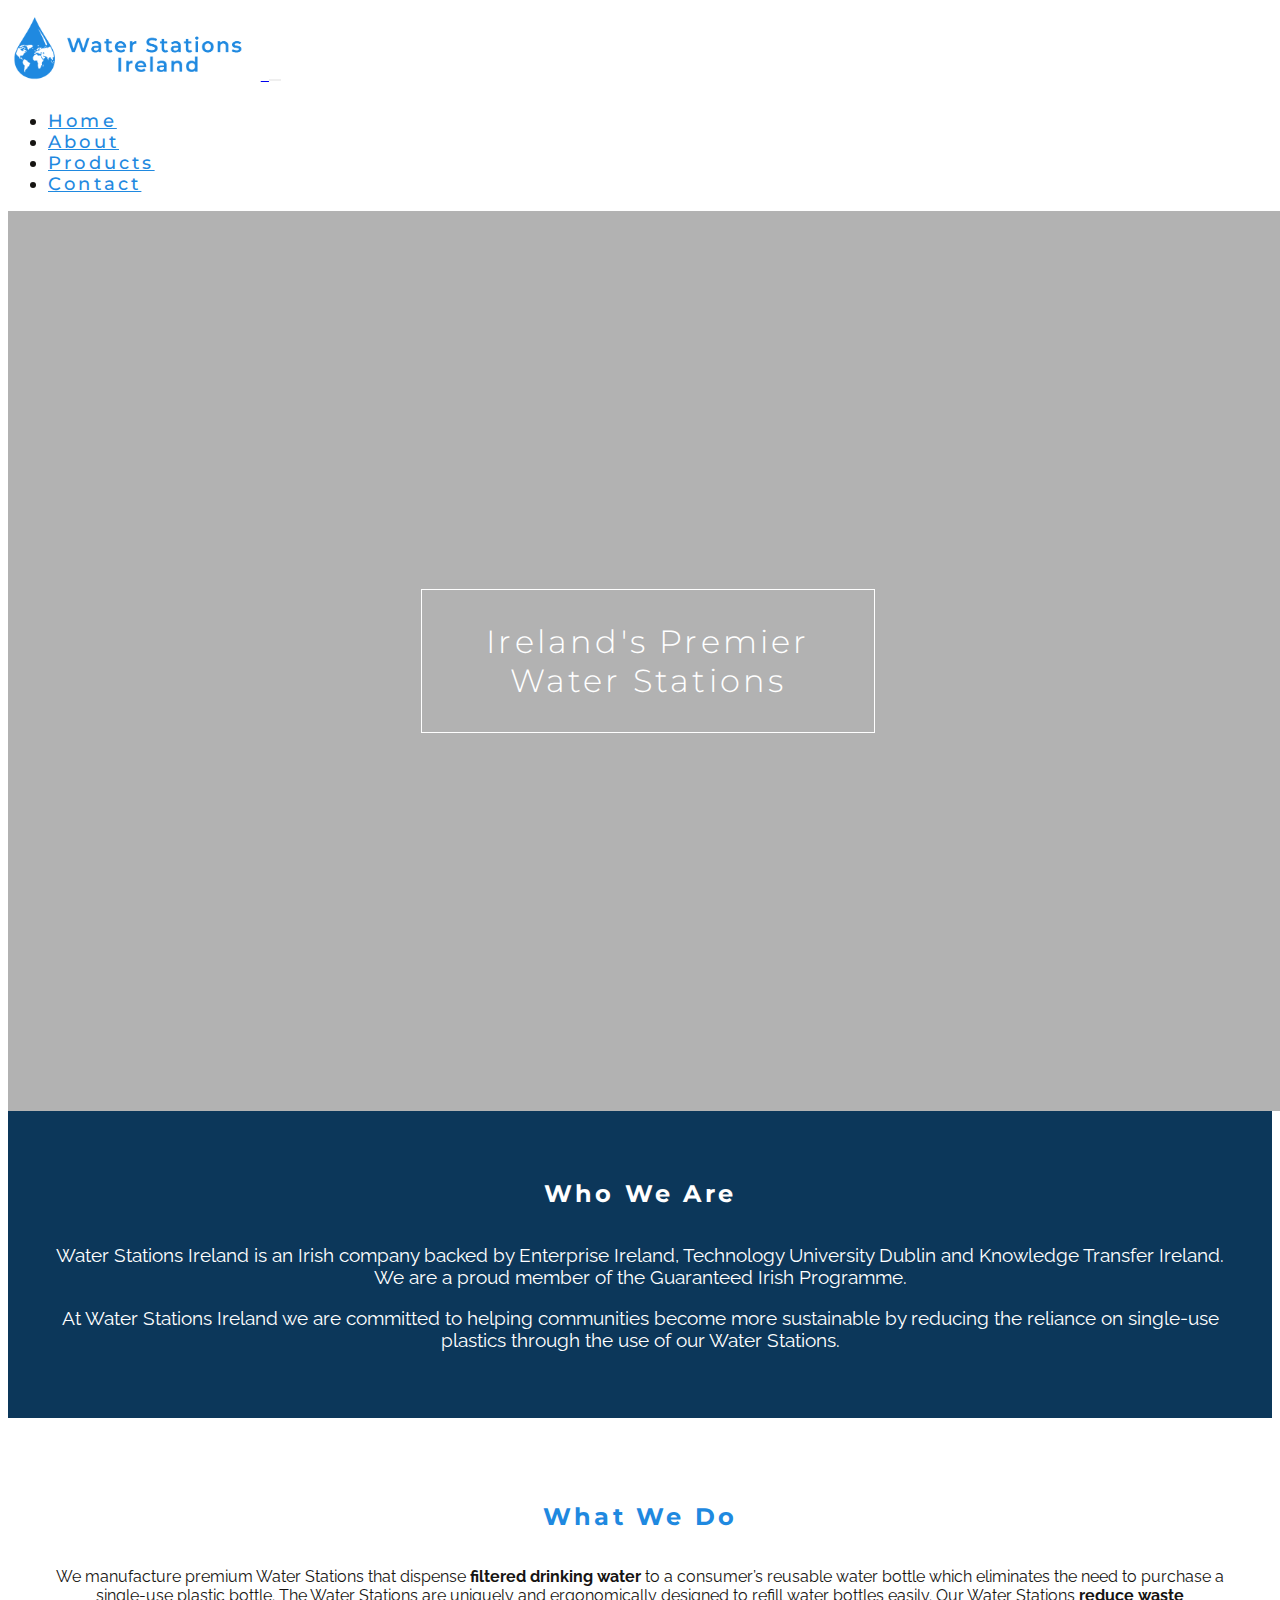
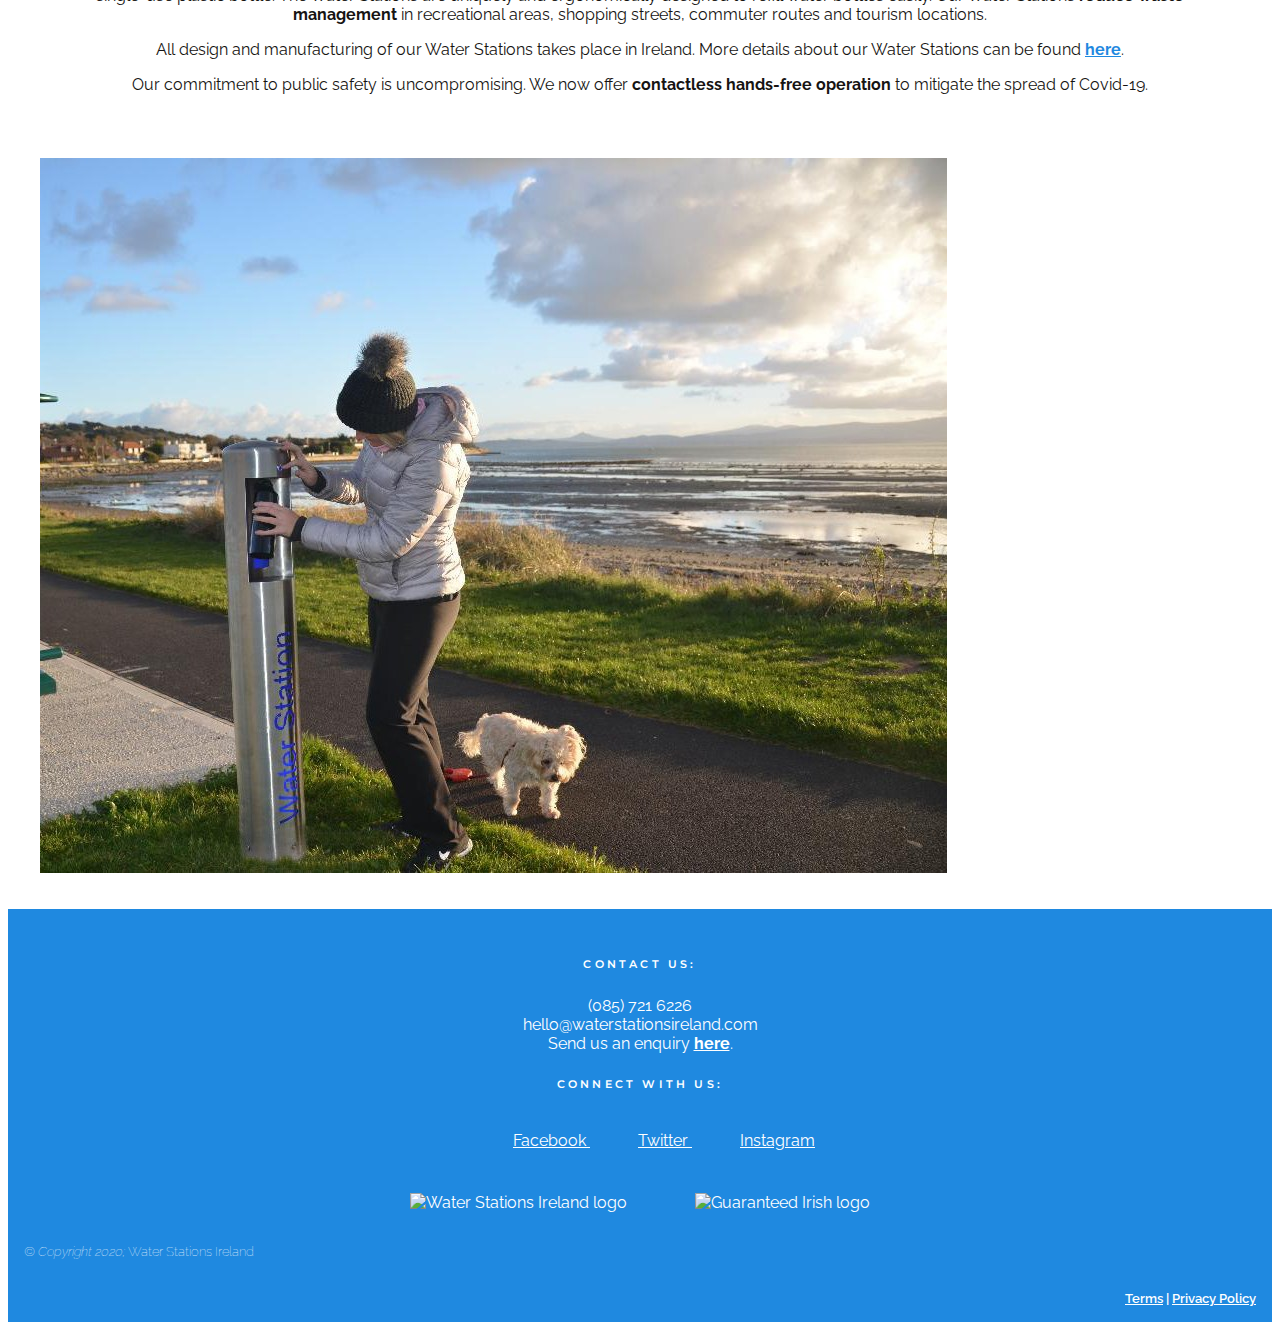
==== commit d138053a: "Add active class to all links in nav menu" ====
--- a/index.html
+++ b/index.html
@@ -21,7 +21,7 @@
             <div class="collapse navbar-collapse justify-content-end" id="navigation-menu">
                 <ul class="navbar-nav">
                         <li class="nav-item ml-4">
-                            <a class="nav-link" href="index.html">Home</a>
+                            <a class="nav-link active" href="index.html">Home</a>
                         </li>
                         <li class="nav-item ml-4">
                             <a class="nav-link" href="about.html">About</a>
@@ -51,12 +51,15 @@
     <div class="container-fluid">
         <div class="who-section">
             <h2>Who We Are</h2>
+            <p> 
+                Water Stations Ireland is an Irish company backed by Enterprise Ireland, 
+                Technology University Dublin and Knowledge Transfer Ireland.<br>
+                We are a proud member of the Guaranteed Irish Programme.
+            </p> 
             <p>
-                Water Stations Ireland is an Irish company backed by Enterprise Ireland, 
-                Technology University Dublin and Knowledge Transfer Ireland.       
-            </p>
-            <p>
-                We are a proud member of the Guaranteed Irish Programme.
+                At Water Stations Ireland we are committed to helping communities become more
+                sustainable by reducing the reliance on single-use plastics through the use of our 
+                Water Stations. 
             </p>
         </div>
 
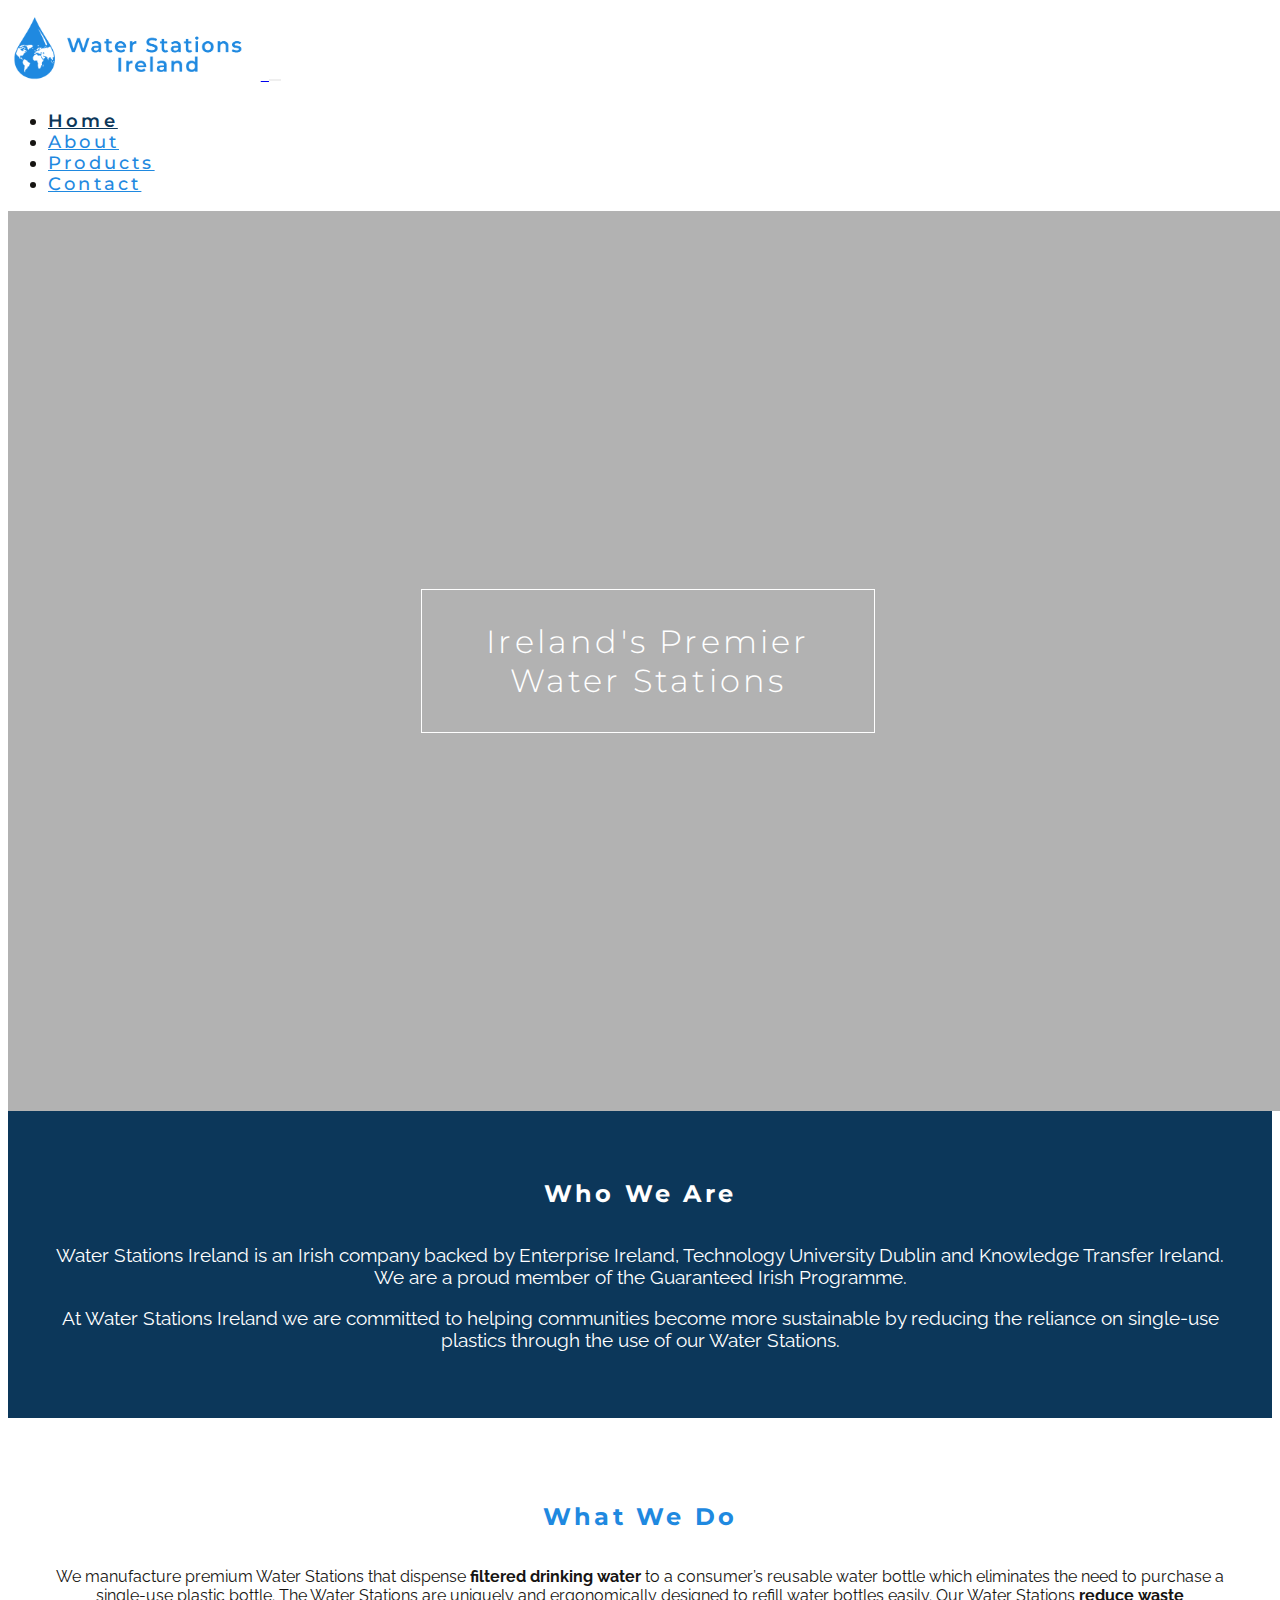
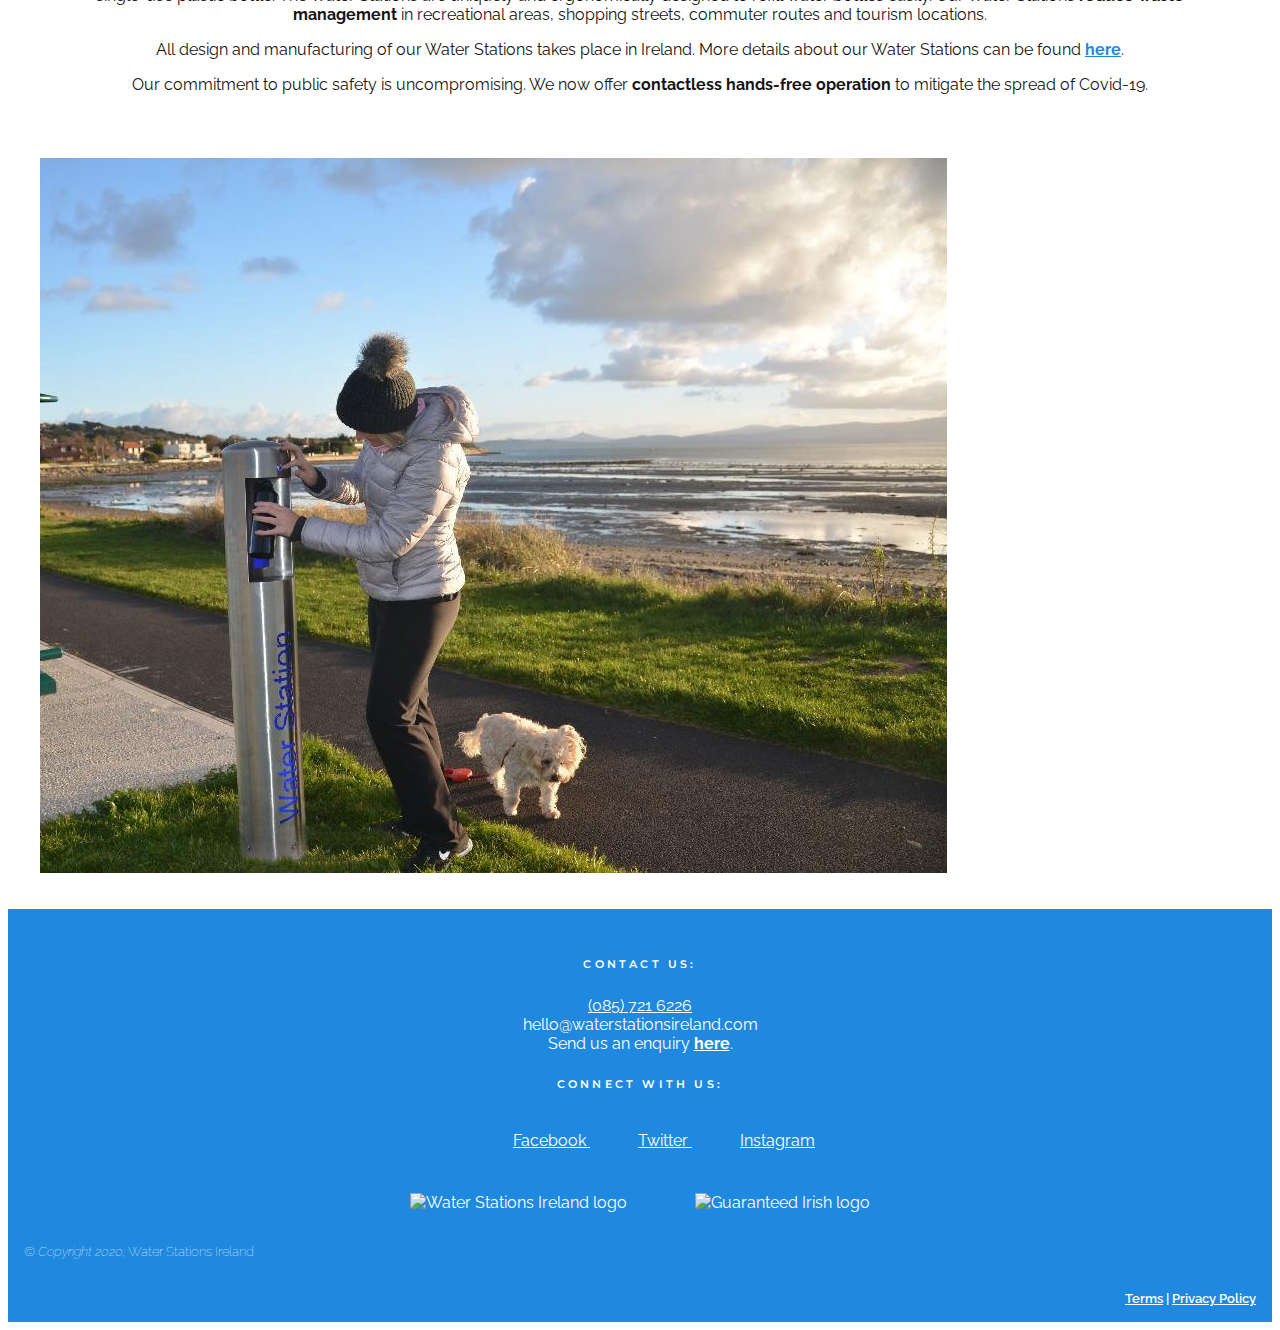
==== commit d959c78b: "Update content in what section of intro" ====
--- a/index.html
+++ b/index.html
@@ -15,7 +15,7 @@
             <a class="navbar-brand" href="index.html">
                 <img id="logo" src="assets/images/ws-navlogo.png" alt="Water Stations Ireland logo">
             </a>
-            <button class="navbar-toggler" type="button" data-toggle="collapse" data-target="#navigation-menu" aria-controls="navbarSupportedContent" aria-expanded="false" aria-label="Toggle navigation">
+            <button class="navbar-toggler" type="button" data-toggle="collapse" data-target="#navigation-menu" aria-controls="navigation-menu" aria-expanded="false" aria-label="Toggle navigation">
                 <span class="navbar-toggler-icon"></span>
             </button>
             <div class="collapse navbar-collapse justify-content-end" id="navigation-menu">
@@ -49,7 +49,7 @@
 
     <!------------INTRO--------------------->
     <div class="container-fluid">
-        <div class="who-section">
+        <section class="who-section">
             <h2>Who We Are</h2>
             <p> 
                 Water Stations Ireland is an Irish company backed by Enterprise Ireland, 
@@ -61,9 +61,9 @@
                 sustainable by reducing the reliance on single-use plastics through the use of our 
                 Water Stations. 
             </p>
-        </div>
+        </section>
 
-        <div class="row what-section">
+        <section class="row what-section">
             <div class="col-lg-6 intro-section">
                 <h2>What We Do</h2>
                 <p>
@@ -87,7 +87,7 @@
             <div class="col-lg-6 home-image">
                 <img class="img-fluid" src="assets/images/home-image.jpg" alt="Water Station being used by a woman to refill water bottle">
             </div>
-        </div>
+        </section>
     
     
     </div>
@@ -98,7 +98,7 @@
         <div class="row">
             <div class="col-sm-6 col-md-6 col-lg-4">
                 <h6>Contact Us:</h6>
-                <p>(085) 721 6226 <br>
+                <p><a href="tel:+353857216226">(085) 721 6226</a><br>
                 hello@waterstationsireland.com <br>
                 Send us an enquiry <a href="contact.html"><strong>here</strong></a>.
                 </p>
@@ -136,7 +136,7 @@
     </footer>
     <!------------End of FOOTER--------------------->
 
-<script src="https://code.jquery.com/jquery-3.5.1.slim.min.js" integrity="sha384-DfXdz2htPH0lsSSs5nCTpuj/zy4C+OGpamoFVy38MVBnE+IbbVYUew+OrCXaRkfj" crossorigin="anonymous"></script>
-<script src="https://cdn.jsdelivr.net/npm/bootstrap@4.5.3/dist/js/bootstrap.bundle.min.js" integrity="sha384-ho+j7jyWK8fNQe+A12Hb8AhRq26LrZ/JpcUGGOn+Y7RsweNrtN/tE3MoK7ZeZDyx" crossorigin="anonymous"></script>    
+<script src="https://code.jquery.com/jquery-3.5.1.slim.min.js" integrity="sha384-DfXdz2htPH0lsSSs5nCTpuj/zy4C+OGpamoFVy38MVBnE+IbbVYUew+OrCXaRkfj" crossorigin="anonymous" defer></script>
+<script src="https://cdn.jsdelivr.net/npm/bootstrap@4.5.3/dist/js/bootstrap.bundle.min.js" integrity="sha384-ho+j7jyWK8fNQe+A12Hb8AhRq26LrZ/JpcUGGOn+Y7RsweNrtN/tE3MoK7ZeZDyx" crossorigin="anonymous" defer></script>    
 </body>
 </html>--- a/assets/css/style.css
+++ b/assets/css/style.css
@@ -38,6 +38,11 @@
 
 .navbar-light .navbar-nav .nav-link:hover {
     color: #0C375A;
+}
+
+.navbar-light .navbar-nav .nav-item .active {
+    color: #0C375A; 
+    font-weight: 600;    
 }
 /*-------------------------Hero Video-------------------- */ 
 #video-container {
@@ -219,3 +224,9 @@
          margin-top: 1.5rem;
      }
  }
+
+ @media only screen and (max-width: 991px) {
+    .navbar-light .navbar-nav .nav-link:hover {
+        background-color: rgba(0,0,0,0.1);
+    }
+ }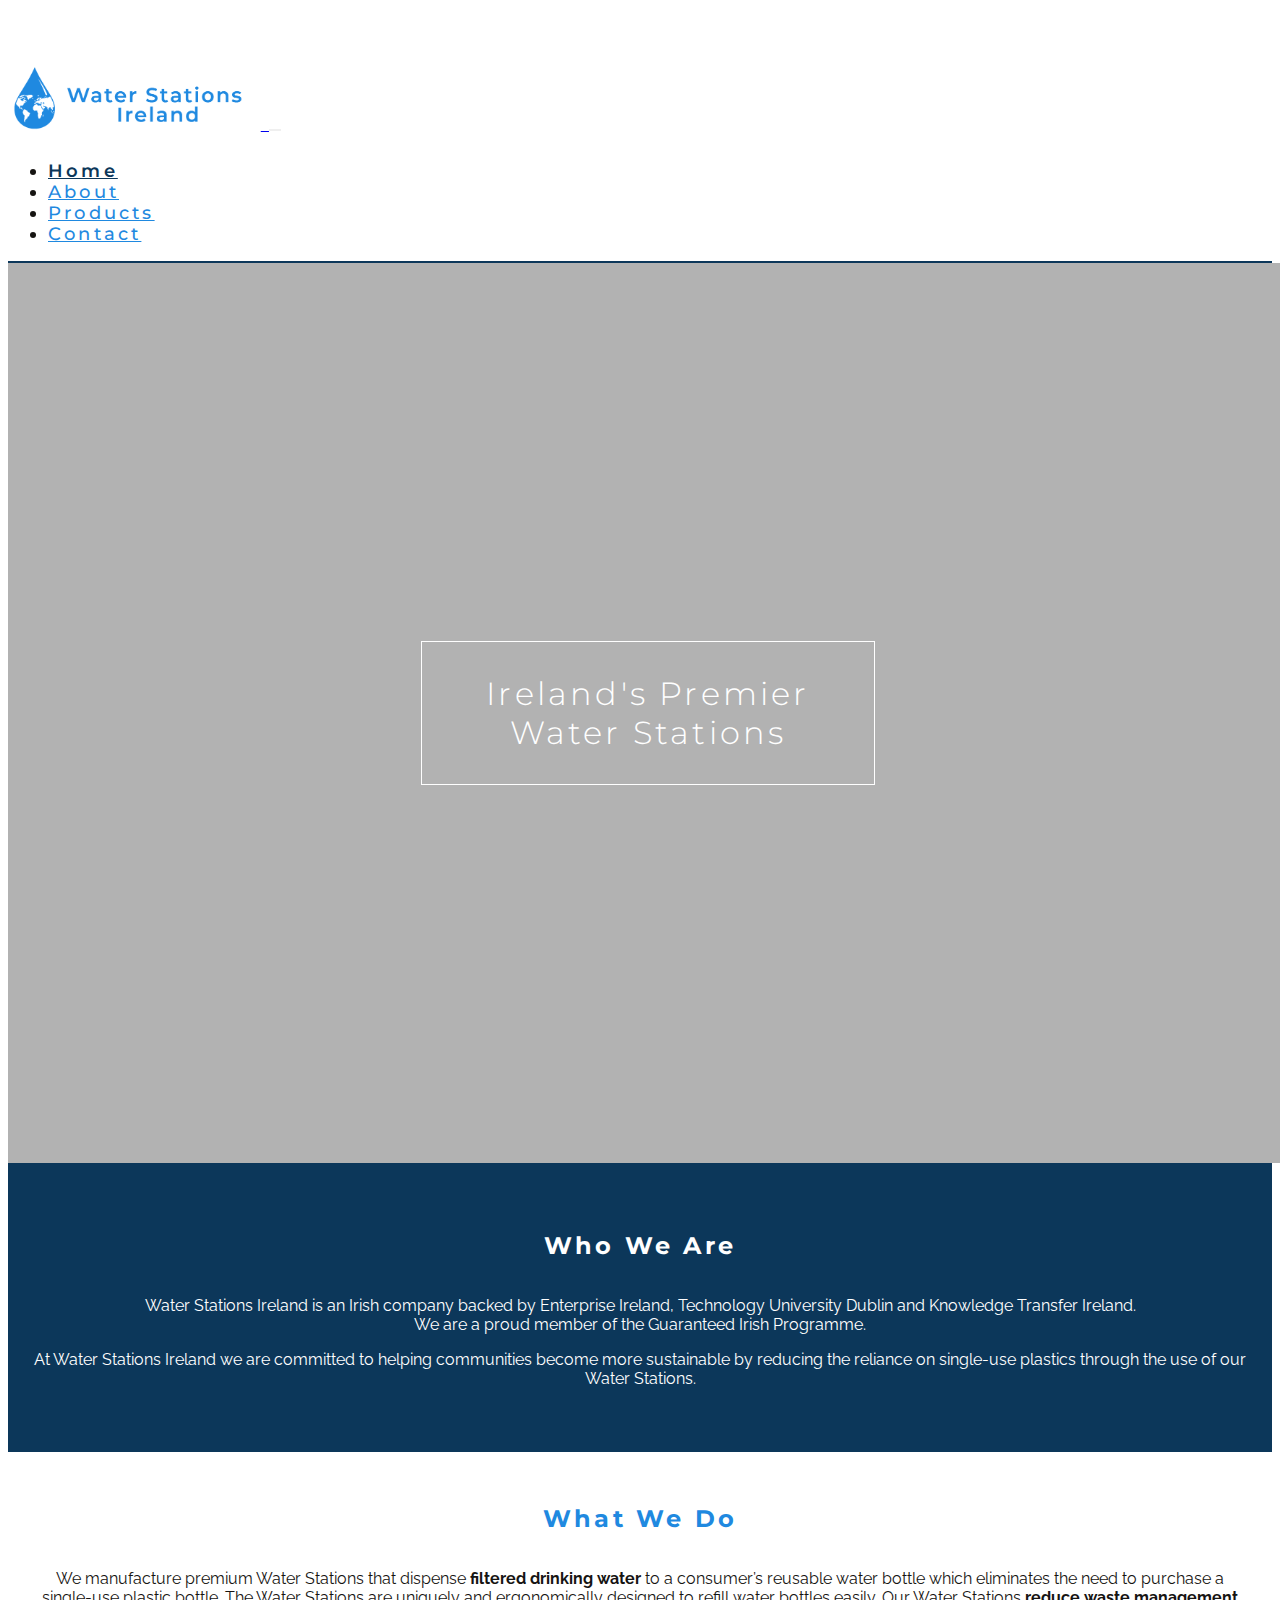
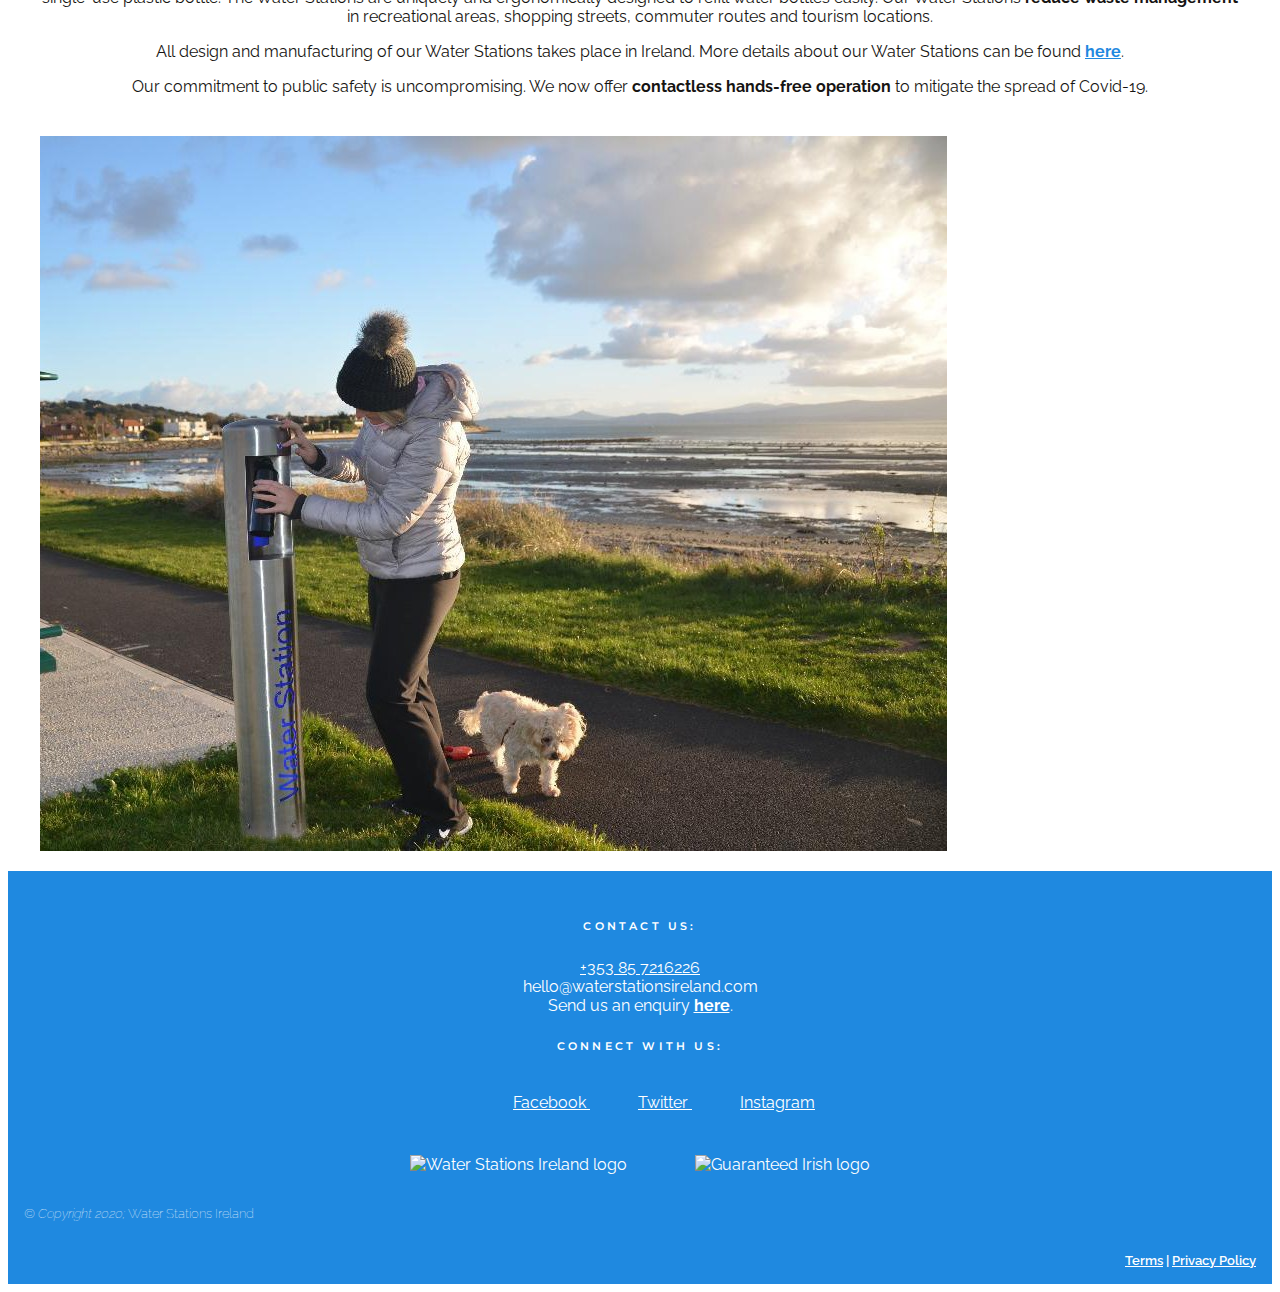
==== commit a0339d5f: "Update comments" ====
--- a/index.html
+++ b/index.html
@@ -9,8 +9,8 @@
     <title>Water Stations Ireland</title>
 </head>
 <body>
-<!------------HEADER--------------------->
     <header>
+        <!-- LOGO + NAVBAR -->
         <nav class="navbar navbar-expand-lg bg-white navbar-light fixed-top">
             <a class="navbar-brand" href="index.html">
                 <img id="logo" src="assets/images/ws-navlogo.png" alt="Water Stations Ireland logo">
@@ -35,19 +35,22 @@
                 </ul> 
             </div>
         </nav>
+        <!-- End of LOGO + NAVBAR -->
     </header>
-    <!------------End of HEADER---------------->
 
-    <!------------HERO VIDEO------------------->
+    <!-- HERO VIDEO -->
     <div id="video-container">
-        <video id="water-bg" src="assets/video/water.mp4" autoplay loop playsinline></video>
+        <video id="water-bg" autoplay loop muted playsinline>
+            <source src="assets/video/water.mp4" type="video/mp4">
+        </video>
+        <!-- opaque overlay -->
         <div id="overlay">
-            <h1 class="slogan">Ireland's Premier<br>Water Stations</h1>
+            <h1>Ireland's Premier<br>Water Stations</h1>
         </div>
     </div>
-    <!------------End of HERO VIDEO------------>
+    <!-- End of HERO VIDEO -->
 
-    <!------------INTRO--------------------->
+    <!-- INTRO -->
     <div class="container-fluid">
         <section class="who-section">
             <h2>Who We Are</h2>
@@ -63,7 +66,7 @@
             </p>
         </section>
 
-        <section class="row what-section">
+        <section class="row what-section align-items-center">
             <div class="col-lg-6 intro-section">
                 <h2>What We Do</h2>
                 <p>
@@ -88,22 +91,21 @@
                 <img class="img-fluid" src="assets/images/home-image.jpg" alt="Water Station being used by a woman to refill water bottle">
             </div>
         </section>
-    
-    
     </div>
-    <!------------End of INTRO-------------->
+    <!-- End of INTRO -->
 
-    <!------------FOOTER--------------------->
+    <!-- FOOTER -->
     <footer class="footer-section container-fluid">
         <div class="row">
+            <!-- contact information with link to contact page -->
             <div class="col-sm-6 col-md-6 col-lg-4">
                 <h6>Contact Us:</h6>
-                <p><a href="tel:+353857216226">(085) 721 6226</a><br>
+                <p><a href="tel:+353857216226">+353 85 7216226</a><br>
                 hello@waterstationsireland.com <br>
                 Send us an enquiry <a href="contact.html"><strong>here</strong></a>.
                 </p>
             </div>
-
+            <!-- social media links -->
             <div class="col-sm-6 col-md-6 col-lg-4">
                 <h6>Connect With Us:</h6>
                 <a href="https://www.facebook.com/waterstations.ie" target="_blank">
@@ -119,13 +121,14 @@
                     <span class="sr-only">Instagram</span>
                 </a>    
             </div>
-
+            <!-- company logos -->
             <div class="col-sm-12 col-md-12 col-lg-4">        
                 <img class="footer-logo1" src="assets/images/ws-logo8-wt.png" alt="Water Stations Ireland logo">
                 <img class="footer-logo2" src="assets/images/gi-logo1-wt.png" alt="Guaranteed Irish logo">
             </div>    
         </div>
         <div class="row">
+            <!-- links to the company's terms and privacy policy -->
             <div class="col footer-copyright">
             <em>&copy; Copyright 2020;</em> Water Stations Ireland
             </div>
@@ -134,7 +137,7 @@
             </div>
         </div>
     </footer>
-    <!------------End of FOOTER--------------------->
+    <!-- End of FOOTER -->
 
 <script src="https://code.jquery.com/jquery-3.5.1.slim.min.js" integrity="sha384-DfXdz2htPH0lsSSs5nCTpuj/zy4C+OGpamoFVy38MVBnE+IbbVYUew+OrCXaRkfj" crossorigin="anonymous" defer></script>
 <script src="https://cdn.jsdelivr.net/npm/bootstrap@4.5.3/dist/js/bootstrap.bundle.min.js" integrity="sha384-ho+j7jyWK8fNQe+A12Hb8AhRq26LrZ/JpcUGGOn+Y7RsweNrtN/tE3MoK7ZeZDyx" crossorigin="anonymous" defer></script>    
--- a/assets/css/style.css
+++ b/assets/css/style.css
@@ -1,22 +1,43 @@
-@import url('https://fonts.googleapis.com/css2?family=Montserrat:ital,wght@0,300;0,400;0,500;0,600;0,700;1,300;1,400;1,500;1,600;1,700&family=Raleway:ital,wght@0,300;0,400;0,500;0,600;0,700;1,300;1,400;1,500;1,600;1,700&display=swap');
+/*-------------------------Google Fonts-------------------- */ 
+@import url('https://fonts.googleapis.com/css2?family=Montserrat:ital,wght@0,400;0,500;0,600;0,700;1,400;1,500;1,600;1,700&family=Raleway:ital,wght@0,400;0,500;0,600;0,700;1,400;1,500;1,600;1,700&display=swap');
 
 /*-------------------------General----------------------- */
 body {
     font-family: "Raleway", sans-serif;
     color: #161412;
+    padding-top: 3.125rem;
+}
+
+.container-fluid {
+    padding: 0;
+}
+
+h2 {
+    font-family: "Montserrat", sans-serif;
+    letter-spacing: .2rem;
+    padding-bottom: 1rem;
+    color: #1F89E0;
+}
+
+h5 {
+    font-family: "Montserrat", sans-serif;
+    letter-spacing: .2rem;
+    padding-bottom: 1rem;
+    color: #1F89E0;
 }
 
 /*-------------------------Header----------------------- */ 
 #logo {
-    height: 4rem;
+    height: 3rem;
 }
 
 .navbar {
-    padding-top: 0.5rem;
-    font-family: "Montserrat", sans-serif;
-    font-size: 110%;
+    padding-top: .5rem;
+    font-family: "Montserrat", sans-serif;
+    font-size: 1.1rem;
     font-weight: 500;
-    letter-spacing: 0.2rem;
+    letter-spacing: .2rem;
+    border-bottom: .15rem #0C375A solid;
 }
 
 .navbar-brand {
@@ -25,7 +46,7 @@
 
 .navbar-toggler {
     border: none;
-    font-size: 120%;;
+    font-size: 1.5rem;
 }
 
 .navbar-collapse {
@@ -35,15 +56,15 @@
 .navbar-light .navbar-nav .nav-link {
     color: #1F89E0;
 }
-
 .navbar-light .navbar-nav .nav-link:hover {
     color: #0C375A;
-}
-
+    background-color: rgba(0,0,0,0.1);
+}
 .navbar-light .navbar-nav .nav-item .active {
     color: #0C375A; 
     font-weight: 600;    
 }
+
 /*-------------------------Hero Video-------------------- */ 
 #video-container {
     width: 100vw;
@@ -70,72 +91,148 @@
     align-items: center;
     justify-content: center;
 }
-
-.slogan {
+#overlay h1 {
     font-family: "Montserrat", sans-serif;
     font-weight: 300;
-    letter-spacing: 0.2rem;
-    text-align: center;
-    color: #ffffff;
-    border: 0.1rem solid #ffffff;
+    font-size: .75rem;
+    letter-spacing: .2rem;
+    text-align: center;
+    color: #ffffff;
+    border: .1rem solid #ffffff;
     padding: 2rem 4rem;
 }
 
 /*-------------------------Home Page-------------------- */ 
-.container-fluid {
-    padding: 0;
-}
 .who-section {
     background-color: #0C375A;
     color: #ffffff;
     text-align: center;
     padding: 3rem 1.5rem;
 }
-
-.who-section p {
-    font-size: 1.2rem;
+.who-section h2 {
+    color: #ffffff;
 }
 
 .what-section {
-    margin-right: 0;
+    margin: 0;
 }
 
 .intro-section {
     text-align: center;
-    padding: 4rem 2.5rem 1rem 2.5rem;
-}
-
+    padding: 2rem 2rem .5rem 2rem;
+}
 .intro-section a {
     color: #1F89E0;
 }
-
 .intro-section a:hover {
     color: #0C375A;
     text-decoration: none;
 }
 
-h2 {
-    font-family: "Montserrat", sans-serif;
-    letter-spacing: 0.2rem;
-    padding-bottom: 1rem;
-}
-
-.intro-section h2 {
-    color: #1F89E0;
-}
-
 .home-image {
-    align-content: center;
-    padding: 2rem 1rem 2rem 2rem;
+    padding: 1rem 2rem 2rem 2rem;
 }
 /*-------------------------About Page------------------- */ 
-
-/*----------------------Products Page----------------- */ 
+.about-section {
+    text-align: center;
+    margin: 0;
+}
+
+.station-section {
+    padding: 4rem 2rem .5rem 2rem;
+}
+
+.mission-section {
+    padding: 2rem 2rem .5rem 2rem;
+}
+
+.promise-section {
+    background-color: #0C375A;
+    color: #ffffff;
+    text-align: center;
+    padding: 3rem 1.5rem;
+}
+.promise-section h2 {
+    color: #ffffff;
+}
+.promise-section i {
+    font-size: 2rem;
+    padding: 1rem;
+}
+
+.station-image, .mission-image {
+    padding: 1rem 2rem 2rem 2rem;
+}
+
+/*--------------------Our Products Page----------------- */ 
+.products-section {
+    text-align: center;
+    padding: 4rem 2rem .5rem 2rem;
+}
+
+.options-section {
+    text-align: center;
+    padding: 1.5rem 1rem;
+}
+.options-section ul {
+    text-align: left;
+}
+
+.option1, .option2 {
+    margin-bottom: .5rem;
+    padding: 2rem 1rem;
+    border: .15rem #0C375A solid;
+}
+.option1, .option1 h5 {
+    background-color: #0C375A;
+    color: #ffffff;
+}
+
+
 
 /*----------------------Contact Page-------------------- */ 
-
-/*-------------------------Footer----------------------- */ 
-
+.contact-section {
+    text-align: center;
+    padding: 4rem 1.5rem;
+}
+.contact-section a {
+    color: #1F89E0;
+}
+.contact-section a:hover {
+    color: #0C375A;
+    text-decoration: none;
+}
+.contact-section a i {
+    font-size: 2rem;
+    padding: 1.5rem;
+}
+
+.form-group {
+    padding: 1rem;
+    margin-bottom: 0;
+}
+
+label {
+    float: left;
+    color: #0C375A;
+}
+label, #submit {
+    font-family: "Montserrat", sans-serif;
+    letter-spacing: .2rem;
+    margin-bottom: 0;
+}
+
+#submit {
+    color: #ffffff;
+    background-color: #0C375A;
+    border: none;
+    padding: .5rem;
+}
+#submit:hover {
+    background-color: #1F89E0;
+}
+
+/*-------------------------Footer----------------------- */
 .footer-section {
     color: #ffffff;
     background-color: #1F89E0;
@@ -147,18 +244,17 @@
     font-family: "Montserrat", sans-serif;
     text-transform: uppercase;
     font-weight: 600;
-    letter-spacing: 0.2rem;  
+    letter-spacing: .2rem;
+    display: none; 
 }
 
 .footer-section a {
     color: #ffffff;
 }
-
 .footer-section a:hover {
     color: #161412;
     text-decoration: none;
 }
-
 .footer-section a i {
     font-size: xx-large;
     padding: 1rem 1.5rem;
@@ -172,61 +268,90 @@
 .footer-logo2 {
     height: 4rem;
     margin-top: 2rem;
-    padding-top: 0.5rem;
+    padding-top: .5rem;
 }
 
 .footer-copyright {
-    font-size: 80%;
+    font-size: .8rem;
     font-weight: 100;
     padding-top: 2rem;
-    text-align: left;
+    text-align: center;
 }
 
 .footer-terms {
-    font-size: 80%;
+    font-size: .8rem;
     font-weight: 600;
     padding-top: 2rem;
-    text-align: right;
-}
-
-/*------------------Media Queries----------------------- */ 
-@media only screen and (max-width: 575px) {
-    .slogan {
+    text-align: center;
+}
+
+/*-------------------------Media Queries-------------------- */ 
+@media only screen and (min-width: 360px) {
+    #overlay h1 {
+        font-size: 1.25rem;
+    }
+    #logo {
+        height: 4rem;
+    }
+    .contact-section a i {
+        padding: 2rem;
+    }
+}
+
+@media only screen and (min-width: 576px) {
+    #overlay h1 {
         font-size: 2rem;
-        padding: 2rem 1rem;
+    }
+    .contact-info {
+        padding-left: 4rem;
+        padding-right: 4rem;
+    }
+    .form-group {
+        padding: 1rem 4rem;
     }
     .footer-section h6 {
+        display: block;
+    }
+    .footer-copyright {
+        text-align: left;
+    }
+    .footer-terms {
+        text-align: right;
+    }
+    .footer-logo1 {
+         padding-right: 2rem;
+    }
+    .footer-logo2 {
+         padding-left: 2rem;
+    }
+}
+
+@media only screen and (min-width: 992px) {
+    .navbar-light .navbar-nav .nav-link:hover {
+        background-color: #ffffff;
+    }
+    .home-image, .station-image, .mission-image {
+        padding-bottom: 1rem;
+    }
+    .station-image {
+        padding-top: 3.5rem;
+    }
+    .form-prompt {
         display: none;
     }
-    .footer-copyright,
-    .footer-terms {
-        text-align: center;
-    }
-}
-
-@media only screen and (min-width: 576px) {
-     .footer-logo1 {
-         padding-right: 2rem;
-     }
-     .footer-logo2 {
-         padding-left: 2rem;
-     }
- }
-
- @media only screen and (max-width: 1258px) and (min-width: 992px) {
-     .footer-logo1 {
+    .form-group {
+        padding: 2rem 4rem 1rem 4rem;
+    }
+}
+
+@media only screen and (min-width: 992px) and (max-width: 1258px) {
+    .footer-logo1 {
          height: 4.5rem;
          padding-right: 0;
-     }
-     .footer-logo2 {
+    }
+    .footer-logo2 {
          height: 3.5rem;
          padding-left: 0;
          margin-top: 1.5rem;
-     }
+    }
  }
-
- @media only screen and (max-width: 991px) {
-    .navbar-light .navbar-nav .nav-link:hover {
-        background-color: rgba(0,0,0,0.1);
-    }
- }